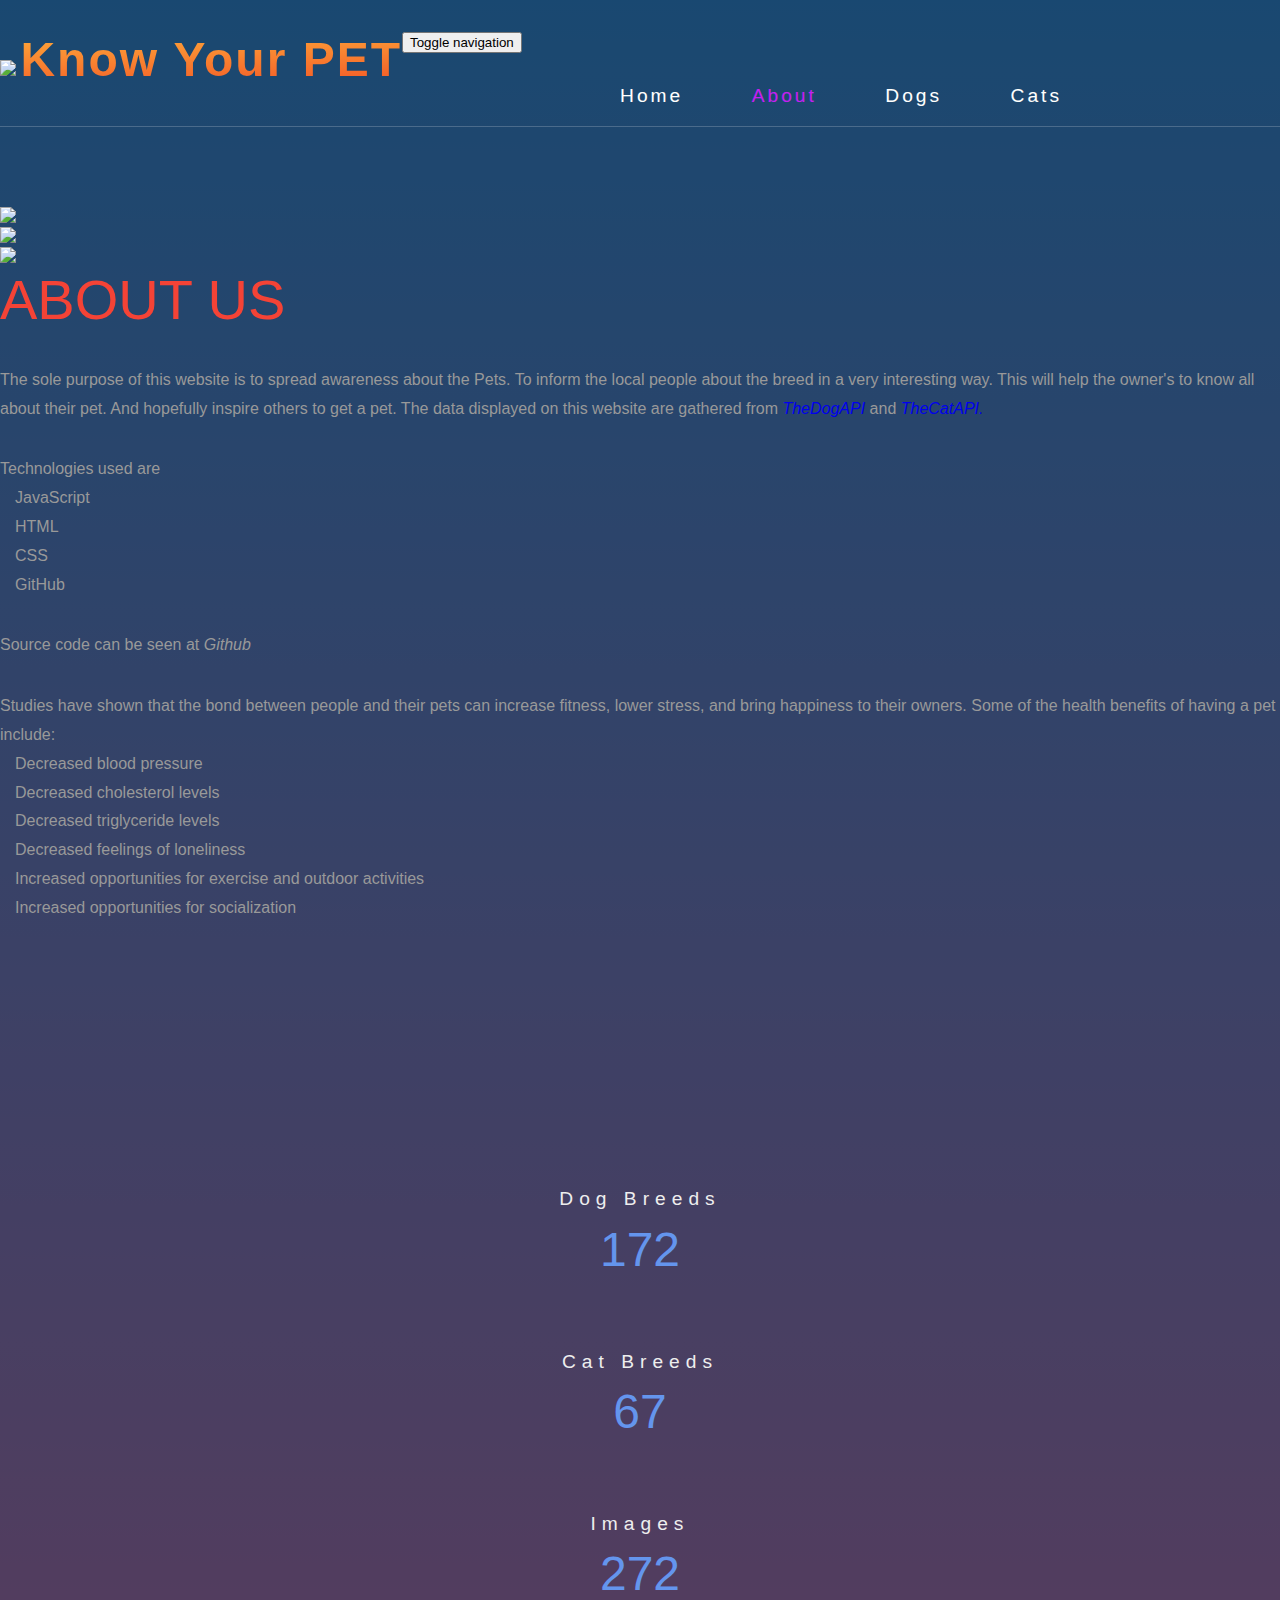
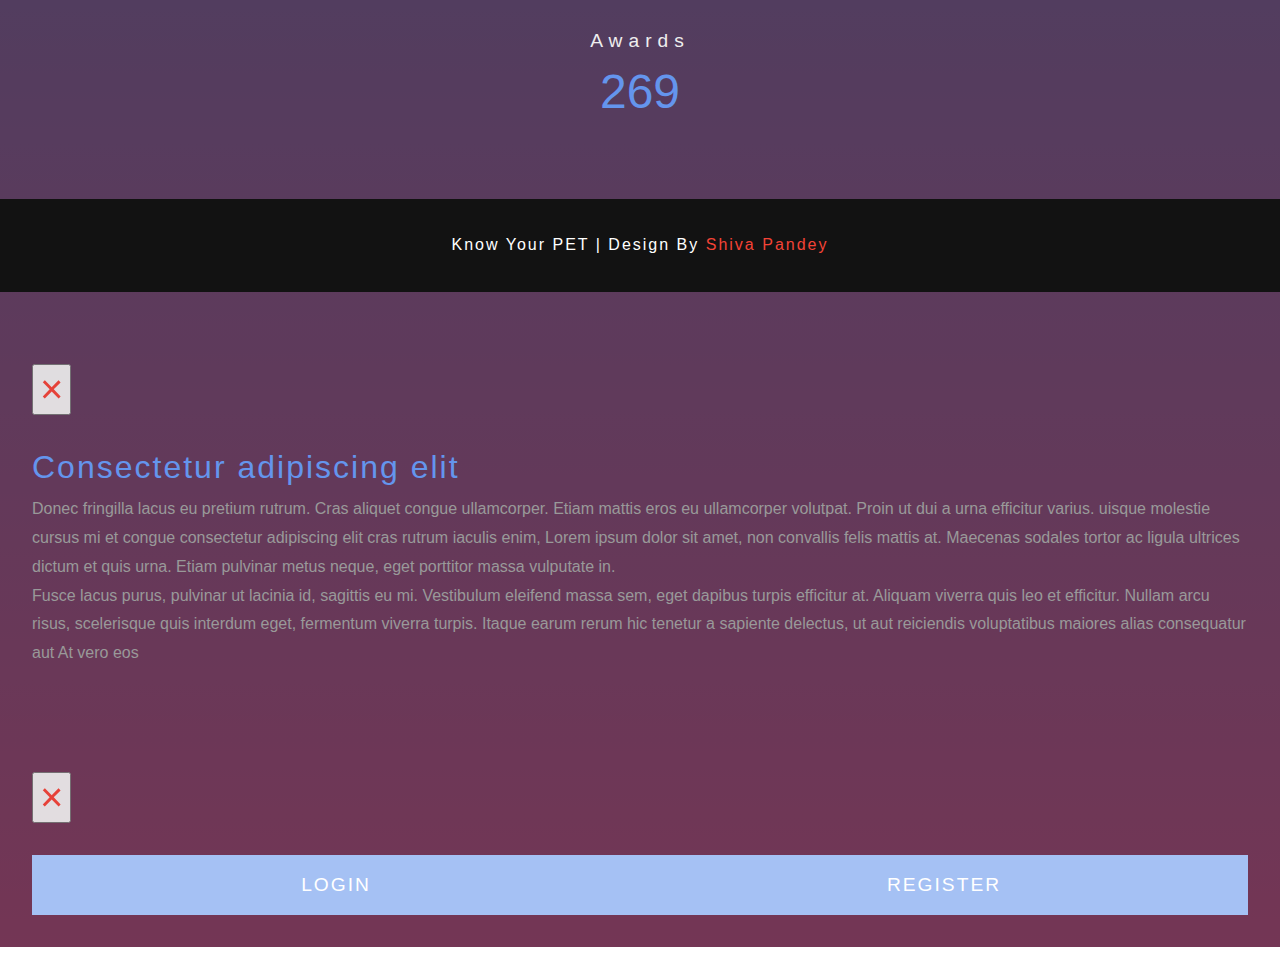
==== about.html @ 6e3e7091 "AlmostDone" ====
<!DOCTYPE html>
<html lang="en">
<head>
<title>Know Your Pet</title>
<link rel="shortcut icon" href="image/favicon.png" type="image/x-icon">
<meta name="viewport" content="width=device-width, initial-scale=1">
<meta http-equiv="Content-Type" content="text/html; charset=utf-8" />

<script type="application/x-javascript"> addEventListener("load", function() { setTimeout(hideURLbar, 0); }, false); function hideURLbar(){ window.scrollTo(0,1); } </script>

<script src="https://kit.fontawesome.com/cf9a3b7b88.js" crossorigin="anonymous"></script>
<link href="css/bootstrap.css" type="text/css" rel="stylesheet" media="all">
<link href="css/style.css" type="text/css" rel="stylesheet" media="all">   
<link href="css/font-awesome.css" rel="stylesheet">
<link rel="stylesheet" href="css/flexslider.css" type="text/css" media="screen" property="" />
<style>
	    .fas{
    	font-size: 40px;      
    	background:-moz-linear-gradient(top, #e72c83 0%, #a742c6 100%); 
        background: -webkit-linear-gradient(top, #e72c83 0%,#a742c6 100%); 
        background: linear-gradient(to bottom, #e72c83 0%,#a742c6 100%);
        -webkit-background-clip: text;
        -moz-background-clip: text;
        background-clip: text;
       -webkit-text-fill-color:transparent;
       }

 .fas {
    display: inline;
    margin-left: 15px;
 }
</style>
</head>
<body> 
	<div class="w3ls-banner jarallax" style="background-image: linear-gradient(#3494E6,#EC6EAD)">
		<div class="w3lsbanner-info">
			<!-- header -->
			<div class="header">
				<div class="container">   
					<div class="agile_header_grid"> 
						<div class="header-mdl agileits-logo"><!-- header-two --> 
							<a href="index.html"><img src="image/favicon.png" width="20%" height="auto"></a>
							<span class="logotxt rainbow">Know Your PET</span>
						</div>
						<div class="header-nav"><!-- header-three --> 	
							<nav class="navbar navbar-default">
								<div class="navbar-header">
									<button type="button" class="navbar-toggle" data-toggle="collapse" data-target="#bs-example-navbar-collapse-1">
										<span class="sr-only">Toggle navigation</span>
										<span class="icon-bar"></span>
										<span class="icon-bar"></span>
										<span class="icon-bar"></span>
									</button> 
								</div>
								<!-- top-nav -->
								<div class="collapse navbar-collapse" id="bs-example-navbar-collapse-1">
									<ul class="nav navbar-nav cl-effect-16">
										<li><a href="index.html" data-hover="Home">Home</a></li>
										<li><a href="about.html" class="active" data-hover="About">About</a></li> 
										<li><a href="dog.html" data-hover="Dogs">Dogs</a></li>
										<li><a href="cat.html" data-hover="Cats">Cats</a></li>
									</ul>  
									<div class="clearfix"> </div>	
								</div>
							</nav>    
						</div>	
						<div class="clearfix"> </div>
					</div> 
					
				</div>	
			</div>	
	<!-- //banner --> 
	<!-- welcome -->	
	<div class="welcome">
		<div class="container"> 
			<div class="col-md-6 w3ls_welcome_right"> 
				<div class="flexslider">
					<ul class="slides">
						<li>	
							<div class="agileits_w3layouts_welcome_grid">
								<img src="images/g1.jpg" alt=" " class="img-responsive" />
							</div>
						</li>
						<li>	
							<div class="agileits_w3layouts_welcome_grid">
								<img src="images/g2.jpg" alt=" " class="img-responsive" />
							</div>
						</li>
						<li>	
							<div class="agileits_w3layouts_welcome_grid">
								<img src="images/g3.jpg" alt=" " class="img-responsive" />
							</div>
						</li>
					</ul>
				</div> 
			</div>
			<div class="col-md-6 w3ls_welcome_left"> 
				<div class="w3ls_welcome_right1">
					<h3 class="agileits-title">About Us</h3>
					<!-- <h6>Lorem ipsum dolor <span> Consectetur </span> sit amet adipisicing elit. </h6> -->
					<p>The sole purpose of this website is to spread awareness about the Pets.
						 To inform the local people about the breed in a very interesting way.
						  This will help the owner's to know all about their pet.
						   And hopefully inspire others to get a pet.
						The data displayed on this website are gathered from <i><a href="https://thedogapi.com/" target="_blank">TheDogAPI</a></i> and
						 <i><a href="https://thecatapi.com/" target="_blank">TheCatAPI.</a></i> </p>
						 <p>Technologies used are<br>
							<i class="fas fa-arrow-alt-circle-right" style="font-size: 16px;"></i> JavaScript<br>
							<i class="fas fa-arrow-alt-circle-right" style="font-size: 16px;"></i> HTML<br>
							<i class="fas fa-arrow-alt-circle-right" style="font-size: 16px;"></i> CSS<br>
							<i class="fas fa-arrow-alt-circle-right" style="font-size: 16px;"></i> GitHub
						</p>
						<p>Source code can be seen at <a><i>Github</i></a></p>
					<p>
						Studies have shown that the bond between people and their pets can increase fitness, lower stress, and bring happiness to their owners. Some of the health benefits of having a pet include:
						<br> <i class="fas fa-arrow-alt-circle-right" style="font-size: 16px;"></i> Decreased blood pressure<br>
						<i class="fas fa-arrow-alt-circle-right" style="font-size: 16px;"></i>
							Decreased cholesterol levels<br>
							<i class="fas fa-arrow-alt-circle-right" style="font-size: 16px;"></i>
							Decreased triglyceride levels<br>
							<i class="fas fa-arrow-alt-circle-right" style="font-size: 16px;"></i>
							Decreased feelings of loneliness<br>
							<i class="fas fa-arrow-alt-circle-right" style="font-size: 16px;"></i>
							Increased opportunities for exercise and outdoor activities<br>
							<i class="fas fa-arrow-alt-circle-right" style="font-size: 16px;"></i>
							Increased opportunities for socialization
					</p>
				</div>
				<div class="clearfix"> </div>
			</div>
			<div class="clearfix"> </div>
		</div>
	</div>
	<!-- //welcome -->	
	<!-- Stats -->
	<div class="stats services jarallax"> 
		<div class="container">    
			<div class="stats-info agileits-w3layouts">
				<div class="col-sm-3 col-xs-6 stats-grid">
					<div class="stats-img">
						<i class="fas fa-dog" aria-hidden="true"'></i>
					</div>
					<h5>Dog Breeds</h5>
					<div class='numscroller numscroller-big-bottom' data-delay='.5' data-increment="100">172</div>
				</div>
				<div class="col-sm-3 col-xs-6 stats-grid">
					<div class="stats-img w3-agileits">
						<i class='fas fa-cat'></i>
					</div>
					<h5>Cat Breeds</h5>
					<div class='numscroller numscroller-big-bottom' >67</div>
				</div>
				<div class="col-sm-3 col-xs-6 stats-grid">
					<div class="stats-img w3-agileits">
						<i class="fas fa-photo-video"></i>
					</div>	
					<h5>Images</h5> 
					<div class='numscroller numscroller-big-bottom'>272</div>
				</div>
				<div class="col-sm-3 col-xs-6 stats-grid">
					<div class="stats-img w3-agileits">
						<i class="fa fa-trophy" aria-hidden="true"></i>
					</div>
					<h5>Awards</h5>
					<div class='numscroller numscroller-big-bottom' data-slno='1' data-min='0' data-max='269' data-delay='8' data-increment="1">269</div>
				</div>
				<div class="clearfix"></div>
			</div> 
		</div>
	</div>
	<!-- //Stats -->   
	<div class="footer">
		<div class="footer">
			<div class="footer-bottom">
				<div class="container">
					<p>Know Your PET | Design by <a href="http://allaboutshivapandey.web.app">Shiva Pandey</a></p>
				</div>
			</div>
		</div>
	</div>
	<!-- //footer -->
	<!-- modal-about -->
	<div class="modal bnr-modal fade" id="myModal" tabindex="-1" role="dialog">
		<div class="modal-dialog" role="document">
			<div class="modal-content">
				<div class="modal-header">
					<button type="button" class="close" data-dismiss="modal" aria-label="Close"><span aria-hidden="true">&times;</span></button>						
				</div> 
				<div class="modal-body modal-spa">
					<img src="images/g2.jpg" class="img-responsive" alt=""/>
					<h4>Consectetur adipiscing elit</h4>
					<p>Donec fringilla lacus eu pretium rutrum. Cras aliquet congue ullamcorper. Etiam mattis eros eu ullamcorper volutpat. Proin ut dui a urna efficitur varius. uisque molestie cursus mi et congue consectetur adipiscing elit cras rutrum iaculis enim, Lorem ipsum dolor sit amet, non convallis felis mattis at. Maecenas sodales tortor ac ligula ultrices dictum et quis urna. Etiam pulvinar metus neque, eget porttitor massa vulputate in.<br> Fusce lacus purus, pulvinar ut lacinia id, sagittis eu mi. Vestibulum eleifend massa sem, eget dapibus turpis efficitur at. Aliquam viverra quis leo et efficitur. Nullam arcu risus, scelerisque quis interdum eget, fermentum viverra turpis. Itaque earum rerum hic tenetur a sapiente delectus, ut aut reiciendis voluptatibus maiores alias consequatur aut At vero eos </p>
				</div> 
			</div>
		</div>
	</div>
	<!-- //modal-about --> 
	<!-- modal sign in  -->
	<div class="modal bnr-modal about-modal w3-agileits fade" id="myModal2" tabindex="-1" role="dialog">
		<div class="modal-dialog" role="document">
			<div class="modal-content">
				<div class="modal-header">
					<button type="button" class="close" data-dismiss="modal" aria-label="Close"><span aria-hidden="true">&times;</span></button>						
				</div> 
				<div class="modal-body login-page "><!-- login-page -->      
					<div class="sap_tabs">
						<div id="horizontalTab" style="display: block; width: 100%; margin: 0px;">
							<ul class="resp-tabs-list">
								<li class="resp-tab-item" aria-controls="tab_item-0"><span>Login</span></li>
								<li class="resp-tab-item" aria-controls="tab_item-1"><span>Register</span></li> 
							</ul>	 
							<div class="clearfix"> </div>	
							<div class="resp-tabs-container">
								<div class="tab-1 resp-tab-content" aria-labelledby="tab_item-0">
									<div class="agileits-login">
										<form action="#" method="post">
											<input type="email" class="email" name="Email" placeholder="Email" required=""/>
											<input type="password" class="password" name="Password" placeholder="Password" required=""/>
											<div class="wthree-text"> 
												<ul> 
													<li>
														<label class="anim">
															<input type="checkbox" class="checkbox">
															<span> Remember me ?</span> 
														</label> 
													</li>
													<li> <a href="#">Forgot password?</a> </li>
												</ul>
												<div class="clearfix"> </div>
											</div>  
											<div class="w3ls-submit"> 
												<input type="submit" value="LOGIN">  	
											</div>	
										</form>
									</div> 
								</div>
								<div class="tab-1 resp-tab-content" aria-labelledby="tab_item-1">
									<div class="login-top sign-top">
										<div class="agileits-login">
											<form action="#" method="post">
												<input type="text" name="Username" placeholder="Username" required="">
												<input type="email" class="email" name="Email" placeholder="Email" required=""/>
												<input type="password" class="password" name="Password" placeholder="Password" required=""/>	
												<label class="anim">
													<input type="checkbox" class="checkbox">
													<span> I accept the terms of use</span> 
												</label> 
												<div class="w3ls-submit"> 
													<input class="register" type="submit" value="REGISTER">  
												</div>
											</form> 
										</div>  
									</div>
								</div>
							</div>	
						</div>
						<div class="clearfix"> </div>
					</div>   
				</div> <!-- //login-page -->
			</div>
		</div>
	</div>
	
</body>

			<script src="js/jquery-2.2.3.min.js"></script> 
			<script src="js/jarallax.js"></script> 
			<script type="text/javascript">
			
				$('.jarallax').jarallax({
					speed: 0.5,
					imgWidth: 1366,
					imgHeight: 768
				})
			</script> 
			<script defer src="js/jquery.flexslider.js"></script>
			<script type="text/javascript">
				$(window).load(function(){
				$('.flexslider').flexslider({
					animation: "slide",
					start: function(slider){
					$('body').removeClass('loading');
					}
				});
				});
			</script>
			<script type="text/javascript" src="js/move-top.js"></script>
			<script type="text/javascript" src="js/easing.js"></script>	
			<script type="text/javascript">
					jQuery(document).ready(function($) {
						$(".scroll").click(function(event){		
							event.preventDefault();
					
					$('html,body').animate({scrollTop:$(this.hash).offset().top},1000);
						});
					});
			</script>
			<script type="text/javascript">
				$(document).ready(function() {
					
					$().UItoTop({ easingType: 'easeOutQuart' });
					
				});
			</script>
			<script src="js/easyResponsiveTabs.js" type="text/javascript"></script>
			<script type="text/javascript">
				$(document).ready(function () {
					$('#horizontalTab').easyResponsiveTabs({
						type: 'default',         
						width: 'auto', 
						fit: true
					});
				});
			</script>
			<script src="js/bootstrap.js"></script>
		</html>
---- css/style.css ----
.rainbow {
	font-family: Helvetica Neue, Helvetica, Arial, sans-serif;
    font-weight:  bolder;
    font-size: 3rem;
	letter-spacing: 2px;
	text-align: center;
	color: #f35626;
	background-image: -webkit-linear-gradient(92deg, #f35626, #feab3a);
	-webkit-background-clip: text;
	-webkit-text-fill-color: transparent;
	-webkit-animation: hue 5s infinite linear;
}

@-webkit-keyframes hue {
  from {
    -webkit-filter: hue-rotate(0deg);
  }
  to {
    -webkit-filter: hue-rotate(-360deg);
  }
}
body{
	margin:0;
	font-family: 'Lato', sans-serif;
	background: #fff;  
}
body a{
	transition: 0.5s all;
	-webkit-transition: 0.5s all;
	-moz-transition: 0.5s all;
	-o-transition: 0.5s all;
	-ms-transition: 0.5s all;
	text-decoration:none;
	outline:none;
}
h1,h2,h3,h4,h5,h6{
	margin:0;  
	font-family: 'Dosis', sans-serif;
}
p{
	margin:0;
}
ul,label{
	margin:0;
	padding:0;
}
body a:hover,body a:focus{
	text-decoration:none;
	outline: none;
} 
/*-- banner --*/ 
.w3ls-banner{ 
	-webkit-background-size:cover;
	-moz-background-size:cover; 
	background-size:cover;
	position: relative; 
}
.w3lsbanner-info {
    background:url(../images/overlay.png)rgba(0, 0, 0, 0.51) repeat; 
}
/*-- header --*/ 
.header { 
    padding:2em 0 0;
}  
/*-- header-top --*/
.agileits-logo h1 {
    font-size: 2em;
    display: inline-block; 
	font-family: 'Dosis', sans-serif;
}
.agileits-logo h1 a {
    color: #fff;
    text-decoration: none;
    display: inline-block;
    border: 5px inset #fff;
    border-style: outset;
    padding: .5em 0.5em;
    letter-spacing: 5px;
}
.agile_header_grid {
    padding: 0 0 1.2em;
    border-bottom:1px solid rgba(255, 255, 255, 0.2);
}
.agileits-logo{
	float:left;
} 
.agileits_w3layouts_sign_in{
	float:right;
	margin-top:1.1em;
}
.agileits_w3layouts_sign_in ul li {
    display: inline-block;
    color: #fff;
    margin-left: 2em;
    font-size: 1.1em;
}
.agileits_w3layouts_sign_in ul li a {
    display: inline-block;
    padding: .5em 2em;
    background: #6495ed;
    color: #fff;
    text-decoration: none; 
}
.agileits_w3layouts_sign_in ul li a:hover{
	background: #F44336;
}
.agileits_w3layouts_sign_in ul li span {
    font-size: 1.5em;
    color: #6495ed;
} 
/*-- //header-top --*/
/*-- top-nav --*/ 
.header-nav ul.nav.navbar-nav {
    float: none;
    width: 100%;
    text-align: center;
    margin-top: 2em;
} 
.navbar-default {
    background: none;
    border: none;
	margin: 0;
}  
.navbar-default .navbar-nav > .active > a, .navbar-default .navbar-nav > .active > a:hover, .navbar-default .navbar-nav > .active > a:focus {
    color: #99abd5;
    background: none;
}
.navbar-nav > li {
	display: inline-block;
	float:none;
    margin: 0 2em;
}
.navbar-default .navbar-nav > li > a {
    color: #fff;
    font-size: 1.2em;
    padding: 0;
    position: relative;
    font-weight:400;
    letter-spacing: 3px;
} 
.navbar-default .navbar-nav > li > a:hover, .navbar-default .navbar-nav > li > a:focus,.navbar-default .navbar-nav li a.active {
    color:rgb(198 28 244);
} 
.navbar-default .navbar-nav li  a:hover:before,.navbar-default .navbar-nav li a.active:before{
	width: 100%;
} 
.navbar-default .navbar-nav > .open > a, .navbar-default .navbar-nav > .open > a:hover, .navbar-default .navbar-nav > .open > a:focus {
    background: none;
    color:#F44336;
}
ul.dropdown-menu {
    top: 195%;
    background:rgba(21, 29, 37, 0.84);
    border: none;
}
.dropdown-menu > li > a {
    padding: 7px 20px;
    color: #fff; 
    letter-spacing: 1px;
}
.dropdown-menu > li > a:hover, .dropdown-menu > li > a:focus, .dropdown-menu > li > a.active {
    text-decoration: none;
    background: none;
}
/*-- //top-nav --*/
/* Effect 16: fall down */
.cl-effect-16 a {  
	text-shadow: 0 0 1px rgba(111,134,134,0.3);
} 
.cl-effect-16 a::before {
	color:rgb(25 160 201);
	content: attr(data-hover);
	position: absolute;
	opacity: 0;
	text-shadow: 0 0 1px rgba(255,255,255,0.3);
	-webkit-transform: scale(1.1) translateX(10px) translateY(-10px) rotate(4deg);
	-moz-transform: scale(1.1) translateX(10px) translateY(-10px) rotate(4deg);
	transform: scale(1.1) translateX(10px) translateY(-10px) rotate(4deg);
	-webkit-transition: -webkit-transform 0.3s, opacity 0.3s;
	-moz-transition: -moz-transform 0.3s, opacity 0.3s;
	transition: transform 0.3s, opacity 0.3s; 
} 
.cl-effect-16 a:hover::before,
.cl-effect-16 a:focus::before {
	-webkit-transform: scale(1) translateX(0px) translateY(0px) rotate(0deg);
	-moz-transform: scale(1) translateX(0px) translateY(0px) rotate(0deg);
	-o-transform: scale(1) translateX(0px) translateY(0px) rotate(0deg);
	-ms-transform: scale(1) translateX(0px) translateY(0px) rotate(0deg);
	transform: scale(1) translateX(0px) translateY(0px) rotate(0deg);
	opacity: 1;
}
/*-- //header --*/ 
/*-- banner-text --*/  
.banner-text.agileinfo {
    padding:14em 0 12em;
}
.agile_banner_info {
    width: 65%;
    margin: 0 0 0 auto;
    padding: 3em;
    border: 2px solid #fff;
    border-left: none;
    position: relative;
}
.agile_banner_info:after,.agile_banner_info:before{
	width:2px;
	height:20px;
	background:#fff;
	position:absolute;
	left:0%;
	content:'';
}
.agile_banner_info:after{
	top:0%;
}
.agile_banner_info:before{
	bottom:0%;
}
.agile_banner_info1{
	margin-left:-8em;
}
.agile_banner_info h6 {
    font-size: .9em;
    color: #fff;
    line-height: 1.5em;
    letter-spacing: 3px;
    text-transform: uppercase;
	font-family: 'Lato', sans-serif;
}
#typed {
    font-size: 5em;
    color: #fff;
    text-transform: capitalize;
    line-height: 1.5em;
    font-family: 'Dosis', sans-serif;
    font-weight: 100;
}
#typed i{
	font-style:normal;
	color:#F44336;
	font-weight:600;
}
.banner_agile_para p{
	color: #fff;
    margin: 2em 0 0 7em;
    line-height: 2em;
}
/*-- code for animated blinking cursor --*/
.typed-cursor{
	opacity: 1;
    font-weight: 300;
    -webkit-animation: blink 0.7s infinite;
    -moz-animation: blink 0.7s infinite;
    -ms-animation: blink 0.7s infinite;
    -o-animation: blink 0.7s infinite;
    animation: blink 0.7s infinite;
    color: #fff;
    font-size: 2.5em;
}
@-keyframes blink{
	0% { opacity:1; }
	50% { opacity:0; }
	100% { opacity:1; }
}
@-webkit-keyframes blink{
	0% { opacity:1; }
	50% { opacity:0; }
	100% { opacity:1; }
}
@-moz-keyframes blink{
	0% { opacity:1; }
	50% { opacity:0; }
	100% { opacity:1; }
}
@-ms-keyframes blink{
	0% { opacity:1; }
	50% { opacity:0; }
	100% { opacity:1; }
}
@-o-keyframes blink{
	0% { opacity:1; }
	50% { opacity:0; }
	100% { opacity:1; }
}
/*-- banner-arrow-icon --*/
.scroll-down {
	width: 40px;
    height: 80px;
    position: absolute;
    left: 50%;
    bottom: 0;
    -webkit-transform: translate(-50%, -50%);
    transform: translate(-50%, -50%);
    padding: 14px;
    border-radius: 50px;
    opacity: .6;
    border: 2px solid #fff;
}
.scroll-down .dot {
  width: 9px;
  height: 9px;
  display: block;
  background: #6495ed;
  border-radius: 100%;
  box-shadow: 0 17px 0 rgba(224, 70, 129, 0), 0 34px 0 rgba(224, 70, 129, 0);
  -webkit-animation: dotAnimation 1.8s ease-in-out infinite;
  animation: dotAnimation 1.8s ease-in-out infinite;
}

@-webkit-keyframes dotAnimation {
  99% {
    background:#6495ed;
    box-shadow: 0 17px 0 rgba(224, 70, 129, 0), 0 34px 0 rgba(224, 70, 129, 0);
  }
  33% {
    background: rgba(224, 70, 129, 0);
    box-shadow: 0 17px 0 #6495ed, 0 34px 0 rgba(224, 70, 129, 0);
  }
  66% {
    background: rgba(224, 70, 129, 0);
    box-shadow: 0 17px 0 rgba(224, 70, 129, 0), 0 34px 0 #6495ed;
  }
}

@keyframes dotAnimation {
  99% {
    background:#6495ed;
    box-shadow: 0 17px 0 rgba(224, 70, 129, 0), 0 34px 0 rgba(224, 70, 129, 0);
  }
  33% {
    background: rgba(224, 70, 129, 0);
    box-shadow: 0 17px 0 #6495ed, 0 34px 0 rgba(224, 70, 129, 0);
  }
  66% {
    background: rgba(224, 70, 129, 0);
    box-shadow: 0 17px 0 rgba(224, 70, 129, 0), 0 34px 0 #6495ed;
  }
}
.w3_agile_social_icons{
	position:absolute;
	bottom:8%;
	right:10%;
}
.agileinfo_social_icons li{
	display:inline-block;
}
.agileinfo_social_icons li a{
	width: 40px;
    height: 40px;
    border: 2px solid #fff;
    border-radius: 20px;
    text-decoration: none;
    display: block;
    text-align: center;
}
.agileinfo_social_icons li a:hover{
	color:#fff;
}
.agileinfo_social_icons li a i{
	line-height:2.7em;
}
.w3_agileits_facebook{
	color: #3b5998;
}
.w3_agileits_facebook:hover{
	background: #3b5998;
}
.wthree_twitter{
	color: #1da1f2;
}
.wthree_twitter:hover{
	background: #1da1f2;
}
.agileinfo_google{
	color: #dd4b39;
}
.agileinfo_google:hover{
	background: #dd4b39;
}
.agileits_pinterest{
	color: #bd081c;
}
.agileits_pinterest:hover{
	background: #bd081c;
}
.w3_banner_color{
	position: absolute;
    width: 25.3%;
    height: 20px;
    background: #ec9114;
    bottom: 0%;
    right: 19.3%;
}
/*-- banner-text --*/
/*-- social icons --*/
.agile_social_icons_banner {
    margin-top: 2em;
    text-align: right;
}
.agile_social_icons_banner ul {
    display: inline-block;
}
.agileits_social_list li {
    display: inline-block;
    margin-left: 1em;
}
.agileits_social_list li a {
    color: #fff;
    text-align: center;
    display: inline-block;
    font-size: 1em;
    border: 1px solid;
    padding:.3em .5em;
    width: 32px;
    height: 32px;
}
a.w3_agile_facebook:hover{
	background:#3b5998;
	border-color:#3b5998;
}
a.agile_twitter:hover{ 
	background:#1da1f2;
	border-color:#1da1f2;
}
a.w3_agile_dribble:hover{ 
	background:#ea4c89;
	border-color:#ea4c89;
}
a.w3_agile_vimeo:hover{ 
	background:#1ab7ea;
	border-color:#1ab7ea;
} 
/*-- //social icons --*/
/*-- banner-bottom --*/
.bnr-agileitsgrids {
    position: relative;
    padding:6em 3em;
    background: #6495ed;
}
.bnr-agileitsgrids.w3grid1 {
    background:#5a8de8;
}
.bnr-agileitsgrids.w3grid2 {
    background:#5584da;
}  
.wthree_banner_bottom_grid_right h4 {
    font-size: 2em;
    color: #000;
    margin-bottom: 0.5em;
} 
.wthree_banner_bottom_grid_right p{
	color:#fff;
	line-height:2em;
}
.agile_banner_bottom_grid_left_grid{
	width:100px;
	height:100px;
	border:2px solid #fff;
	text-align:center;
	transition:.8s all;
}
.agile_banner_bottom_grid_left_grid i {
    font-size: 2em;
    color: #fff;
    line-height: 3.4em;
} 
.bnr-agileitsgrids:hover .agile_banner_bottom_grid_left_grid { 
    border-color:#4875c7; 
}
/* Radial Out */
.hvr-radial-out {
	display: inline-block;
	vertical-align: middle;
	-webkit-transform: perspective(1px) translateZ(0);
	transform: perspective(1px) translateZ(0);
	box-shadow: 0 0 1px transparent;
	position: relative;
	overflow: hidden;
	background:transparent;
	-webkit-transition-property: color;
	transition-property: color;
	-webkit-transition-duration: 0.3s;
	transition-duration: 0.3s;
}
.hvr-radial-out:before {
	content: "";
	position: absolute;
	z-index: -1;
	top: 0;
	left: 0;
	right: 0;
	bottom: 0;
	background:#4875c7;
	border-radius: 100%;
	-webkit-transform: scale(0);
	transform: scale(0);
	-webkit-transition-property: transform;
	transition-property: transform;
	-webkit-transition-duration: 0.3s;
	transition-duration: 0.3s;
	-webkit-transition-timing-function: ease-out;
	transition-timing-function: ease-out;
}
.hvr-radial-out:hover, .hvr-radial-out:focus, .hvr-radial-out:active {
	color: white;
}
.hvr-radial-out:hover:before, .hvr-radial-out:focus:before,.bnr-agileitsgrids:hover .hvr-radial-out:before
,.bnr-agileitsgrids1:hover .hvr-radial-out:before,.bnr-agileitsgrids2:hover .hvr-radial-out:before,
.w3_agile_services_grid:hover .hvr-radial-out:before,.w3_agileits_services_bottom_grid:hover .hvr-radial-out:before,
.w3layouts_mail_grid_left:hover .hvr-radial-out:before{
	-webkit-transform: scale(2);
	transform: scale(2);
}
/*-- //banner-bottom --*/ 
/*-- welcome --*/
.welcome,.services,.sub-agileinfo,.team,.gallery,.contact,.codes{
	padding:5em 0;
}
h3.agileits-title {
    font-size: 3.5em;
    text-transform: uppercase;
    color: #F44336;
    margin-bottom: 0.6em;
    font-weight: 300;
} 
p {
    font-size: 1em; 
    color: #999;
    line-height: 1.8em;
}
.w3ls_welcome_right {
    padding-right:4em;
	position:relative;
} 
.w3ls_welcome_right1 h6 {
    font-size: 1.3em;
    color: #555;
    line-height: 1.8em;
    text-transform: capitalize;
    letter-spacing: 1px;
}
.w3ls_welcome_right1 h6 span{
	color:#6495ed;
}
.w3ls_welcome_right1 p{
	margin:0.5em 0 2em; 
} 
.button:focus {
	outline: none;
	color: #0accff;
}
.button > span {
	vertical-align: middle;
}
.w3l_more a:hover, .w3l_more a:focus {
    color: #6495ed; 
}
/* Nina */
.button--nina {
	display: inline-block; 
	padding: 0 2em;
	overflow: hidden; 
	text-align: center;
	border:1px solid;
	font-size:1em;
	color:#212121;
	text-decoration:none;
	background: none;
    vertical-align: middle;
    position: relative;
    z-index: 1;
    -webkit-backface-visibility: hidden;
    -moz-osx-font-smoothing: grayscale;
	-webkit-transition: background-color 0.3s;
	transition: background-color 0.3s;
} 
.button--nina > span {
	display: inline-block;
	padding: .7em 0;
	opacity: 0;
	color:#6495ed;
	-webkit-transform: translate3d(0, -10px, 0);
	transform: translate3d(0, -10px, 0);
	-webkit-transition: -webkit-transform 0.3s, opacity 0.3s;
	transition: transform 0.3s, opacity 0.3s;
	-webkit-transition-timing-function: cubic-bezier(0.75, 0, 0.125, 1);
	transition-timing-function: cubic-bezier(0.75, 0, 0.125, 1);
}
.button--nina::before {
	content: attr(data-text);
	position: absolute; 
	top: 0;
	left: 0;
	width: 100%;
	height: 100%;
	padding: .7em 0;
	-webkit-transition: -webkit-transform 0.3s, opacity 0.3s;
	transition: transform 0.3s, opacity 0.3s;
	-webkit-transition-timing-function: cubic-bezier(0.75, 0, 0.125, 1);
	transition-timing-function: cubic-bezier(0.75, 0, 0.125, 1);
}
.button--nina:hover::before {
	opacity: 0;
	-webkit-transform: translate3d(0, 100%, 0);
	transform: translate3d(0, 100%, 0);
}
.button--nina:hover > span {
	opacity: 1;
	-webkit-transform: translate3d(0, 0, 0);
	transform: translate3d(0, 0, 0);
}
.button--nina:hover > span:nth-child(1) {
	-webkit-transition-delay: 0.045s;
	transition-delay: 0.045s;
}
.button--nina:hover > span:nth-child(2) {
	-webkit-transition-delay: 0.09s;
	transition-delay: 0.09s;
}
.button--nina:hover > span:nth-child(3) {
	-webkit-transition-delay: 0.135s;
	transition-delay: 0.135s;
}
.button--nina:hover > span:nth-child(4) {
	-webkit-transition-delay: 0.18s;
	transition-delay: 0.18s;
}
.button--nina:hover > span:nth-child(5) {
	-webkit-transition-delay: 0.225s;
	transition-delay: 0.225s;
}
.button--nina:hover > span:nth-child(6) {
	-webkit-transition-delay: 0.27s;
	transition-delay: 0.27s; 
}
.button--nina:hover > span:nth-child(7) {
	-webkit-transition-delay: 0.315s;
	transition-delay: 0.315s;
}
.button--nina:hover > span:nth-child(8) {
	-webkit-transition-delay: 0.36s;
	transition-delay: 0.36s;
}
.button--nina:hover > span:nth-child(9) {
	-webkit-transition-delay: 0.405s;
	transition-delay: 0.405s;
}
.button--nina:hover > span:nth-child(10) {
	-webkit-transition-delay: 0.45s;
	transition-delay: 0.45s;
}
.w3ls_welcome_right img {
    margin: 0 auto;
}
/*-- //welcome --*/
/*-- services --*/  
.services-w3ls-row{
	margin:4em 0 0 0;
}
.services{  
	text-align:center;
	background: url(../images/3.jpg)no-repeat center bottom fixed;
	background-size:cover;
} 
/*-- Effect 1 --*/
.services-grid span {
    font-size: 2em;
    color: #6495ed;
    display: inline-block;
    -webkit-border-radius: 50%;
    border-radius: 50%;
    -moz-border-radius: 50%;
    text-decoration: none;
    z-index: 1;
    padding: 1em;
}
.services-grid span:after { 
	position: absolute;
	width: 100%;
	height: 100%;
	-webkit-border-radius: 50%;
	border-radius: 50%;
	-moz-border-radius: 50%;
	content: '';
	-webkit-box-sizing: content-box;
	-moz-box-sizing: content-box;
	box-sizing: content-box;
}
.effect-1 {
    background: #fff;
    -webkit-transition: background 0.5s, color 0.2s;
    -moz-transition: background 0.5s, color 0.2s;
    transition: background 0.5s, color 0.2s;
}
.effect-1:after {
    top: -7px;
    left: -7px;
    padding: 7px;
    box-shadow: 0 0 10px 3px #6495ed;
    -webkit-transition: -webkit-transform 0.5s, opacity 0.2s;
    -webkit-transform: scale(0.8);
    -moz-transition: -moz-transform 0.5s, opacity 0.2s;
    -moz-transform: scale(0.8);
    -ms-transform: scale(0.8);
    transition: transform 0.5s, opacity 0.2s;
    transform: scale(0.8);
	-o-transform: scale(0.8);
	-ms-transform: scale(0.8);
    opacity: 0;
}
.services-grid:hover span:after {
	-webkit-transform: scale(1);
	-moz-transform: scale(1);
	-ms-transform: scale(1);
	transform: scale(1);
	-o-transform: scale(1);
	-ms-transform: scale(1);
	opacity: 1;
}
/*-- //Effect1 --*/
.services-grid h5 {
    font-size: 1.3em;
    margin: 1.5em 0 0.6em 0;
    color:#F44336;
    text-transform: uppercase;
    letter-spacing: 1px;
} 
.services-grid p { 
    color: #fff; 
}
/*-- //services --*/  
/*-- blog-bottom --*/ 
.w3_agile_blog_bottom_right {
    text-align: left;
    padding: 8em 0 0 6em;
}
.w3_agile_blog_bottom_right h3 {
    font-size: 2.5em;
    color: #F44336;
    font-weight: 300;
    letter-spacing: 3px;
}
.w3_agile_blog_bottom_right p { 
    margin: 2em 0 3em;
}
.w3_agile_blog_bottom_right h5 {
    font-size: 1.5em;
    color: #212121;
    padding-bottom: .5em;
    position: relative;
    margin-bottom: 1em;
}
.w3_agile_blog_bottom_right h5:after {
    content: '';
    background: #222;
    height: 1px;
    width: 27%;
    position: absolute;
    bottom: 0%;
    left: 0;
}
/*-- //blog-bottom --*/
/*-- newsletter --*/
.subscribe{  
	text-align:center;
	background: url(../images/1.jpg)no-repeat center bottom fixed;
	background-size:cover;
}
.sub-agileinfo{
    background:rgba(0, 0, 0, 0.65);
} 
.subscribe h3.agileits-title.w3title1 {
	font-size: 3em;
    margin-bottom: 1em;
}
h3.agileits-title.w3title1 {
    color: #fff; 
}
.subscribe p {
    width: 75%;
    margin: 0 auto;
    color: #fff; 
}
.subscribe form {
    margin: 2em 0;
}
.subscribe form input.user {
    width: 42%;
    padding: .8em 1em;
    outline: none;
    font-size: 1em;
    border: 1px solid #fff;
    margin-right: 1em;
    color: #000;
    letter-spacing: 2px;
}
.subscribe form input[type="submit"] { 
    font-size: 1em;
    text-transform: uppercase;
    padding: .8em 2em;
    color: #fff;
    background: #f44336;
    border: 1px solid #f44336;
    letter-spacing: 3px;
    font-weight: 600;
    outline: none;
	-webkit-transition:.5s all;
	-moz-transition:.5s all;
	-o-transition:.5s all;
	-ms-transition:.5s all;
	transition:.5s all;
}
.subscribe form input[type="submit"]:hover {
	background: transparent;
    border: 1px solid #fff;
} 
/*-- //newsletter --*/
/*-- footer --*/
.footer{
	background:#1a1a1a;
}
.footer-top{
    padding:4em 0;
}
.footer-logo .agileits-logo {
    float: none;
}
.footer-logo .agileits-logo h2 {
    font-size: 1.5em; 
	display: inline-block;
    font-family: 'Dosis', sans-serif;
}
.agileits-logo h2 a {
    color: #fff;
    text-decoration: none;
    display: inline-block;
    border: 5px inset #fff;
    border-style: outset;
    padding: .5em 0.5em;
    letter-spacing: 5px;
}
.footer-logo p{ 
    margin: 1.5em 0 0 0;
}
.footer-grid h3, .footer-list h3 {
    margin: 0 0 1em 0;
    color:#6495ed;
    font-size: 1.8em;
    font-weight: 400;
    text-transform: uppercase;
    letter-spacing: 1px;
}
.footer-grid ul,.footer-list ul{
	padding:0;
	margin:0;
}
.footer-grid ul li,.footer-list ul li{
	display:block;
	margin:.8em 0 0;
	font-size: 1em;
	font-weight: 400; 
	letter-spacing: 1px;
	color: #999; 
}
.footer-grid ul li a {
    color: #999; 
    text-decoration: none;  
}
.footer-grid ul li a:hover{
    color: #f44336;
} 
.footer-list ul li i.fa.fa-arrow-right {
    margin-right: 5px;
}
.agile-footer-grid ul {
    padding: 0;
    margin: 0;
}
ul.w3agile_footer_grid_list li {
    list-style-type: none;
    color: #999;
    line-height: 1.8em;
    margin-top: 1em;
}
ul.w3agile_footer_grid_list li a {
	color:#6495ed;
    text-decoration: none;
}
ul.w3agile_footer_grid_list li span {
    display: block;
    margin: 0.5em 0 0;
    font-size: .9em;
}
ul.w3agile_footer_grid_list i.fa.fa-twitter {
    margin-right: 1em;
}
.footer-bottom {
    padding: 2em 0;
    text-align: center;
    background: rgba(18, 18, 18, 1);
}
.footer-bottom p {
    color: #fff;
    margin: 0;
    letter-spacing: 2px;
    font-family: 'Dosis', sans-serif;
    text-transform: capitalize;
}
.footer-bottom p a{
	color:#F44336;
    text-decoration: none;
}
.footer-bottom p a:hover{
	color:#fff;
}
/*-- //footer --*/
/*-- about-modal --*/
.modal-open .modal {
    background: rgba(0, 0, 0, 0.48);
}
.modal-body {
    padding:0 2em 2em;
}
.modal-dialog {
    margin: 4em auto 2em;
} 
.modal-body.modal-spa img {
    width: 100%;
}
.modal-body h4 {
    font-size: 2em;
    color:#6495ed;
    letter-spacing: 2px;
    font-weight: 300;
    margin: 0.5em 0 .3em;
}
.bnr-modal .modal-header {
    border: none;
    min-height: 2.5em;
    padding: 0.5em 2em 0;
}
.bnr-modal button.close {
    color: #F44336;
    opacity: .9;
    font-size: 2.5em;
	outline:none;
} 
.bnr-modal h3 {
    font-size: 3em;
    color: #000;
    margin: 0.5em 0;
    text-align: center;
    letter-spacing: 2px;
}
/*-- //about-modal --*/
.jarallax {
    position: relative;
    background-size: cover;
    background-repeat: no-repeat;
    background-position: 50% 50%;
}
/*-- to-top --*/
#toTop {
	display: none;
	text-decoration: none;
	position: fixed;
	bottom: 20px;
	right: 2%;
	overflow: hidden;
	z-index: 999; 
	width: 40px;
	height: 40px;
	border: none;
	text-indent: 100%;
	background: url(../images/arrow.png) no-repeat 0px 0px;
}
#toTopHover {
	width: 40px;
	height: 40px;
	display: block;
	overflow: hidden;
	float: right;
	opacity: 0;
	-moz-opacity: 0;
	filter: alpha(opacity=0);
}
/*-- //to-top --*/
/*-- about --*/
.w3ls-banner.about-w3lsbanner .header {
    padding-bottom: 3em;
} 
/*-- //about --*/
/*-- stats --*/   
.stats-img i.fa {
    font-size: 2.5em;
    color:#fff;
}
.numscroller {
    font-size: 3em;
    font-weight: 300;
    color: #6495ed;
}
.stats-info h5 {
    font-weight: 400;
    color: #EEE;
    letter-spacing: 6px;
    margin: 1.5em 0 .6em;
    font-size: 1.2em;
} 
/*-- //stats --*/
/*-- team --*/ 
.team-grids .team-agileimg {
	overflow: hidden;
	position: relative;
	display: block;
}
.captn h4 {
    color: #fff;
    font-size: 2.1em;
    margin-top: 2px;
}
.captn p {
    font-size: 1em;
    margin-top: 0.5em;
	color:#fff;
	line-height:1.8em;
}
.team-grids .captn {
    display: inline-block;
    height: 100%;
    width: 100%;
    position: absolute;
    top: -100%;
    right: 0;
    background-color: rgba(0, 0, 0, 0.65);
    text-align: center;
    -o-transition: all 0.5s;
    -moz-transition: all 0.5s;
    -ms-transition: all 0.5s;
    -webkit-transition: all 0.5s;
    transition: all 0.5s;
}
.captn-top {
    padding: 22% 10%;
}
.team-agileimg:hover .captn {
	width: 100%;
	top: 0%;
}
img.img-responsive {
    width: 100%;
}
.team-grids .agileits_social_list li {
    margin: 0 0.5em;
}
.team .social-w3lsicon {
    background:#6495ed;
    padding: 1.5em 1em;
	-webkit-transform: scale(0);
	-moz-transform: scale(0);
	-o-transform: scale(0);
	-ms-transform: scale(0);
    transform: scale(0);
	-webkit-transition: 1s all;
	-moz-transition: 1s all; 
    transition: 1s all;
}
.team-agileimg:hover .social-w3lsicon{
    -webkit-transform: scale(1);
	-moz-transform: scale(1);
	-o-transform: scale(1);
	-ms-transform: scale(1);
    transform: scale(1);
}
/*-- //team --*/
/*-- gallery --*/
h3.agileits-title.w3title2 {
    text-align: center;
    margin-bottom: 1em;
}
.wthree_p_grid {
    overflow: hidden;
    background: rgba(255, 255, 255, 0);
	position: relative;
	display:block;
} 
.wthree_p_grid:hover .agileinfo_content_wrap{
    opacity: 1;
    top: 0;
    left: 0;
    right: 0;
    bottom: auto;
	height: 100%;
    -moz-transform: scale(1,1) perspective(400px) rotateX( 0deg ) rotateY( 0deg ) rotateZ( 0deg );
    -o-transform: scale(1,1) perspective(400px) rotateX( 0deg ) rotateY( 0deg ) rotateZ( 0deg );
    -webkit-transform: scale(1,1) perspective(400px) rotateX( 0deg ) rotateY( 0deg ) rotateZ( 0deg );
    -ms-transform: scale(1,1) perspective(400px) rotateX( 0deg ) rotateY( 0deg ) rotateZ( 0deg );
    transform: scale(1,1) perspective(400px) rotateX( 0deg ) rotateY( 0deg ) rotateZ( 0deg );
}
.wthree_p_grid img {
    -moz-transition: border-radius 400ms ease 0s;
    -o-transition: border-radius 400ms ease 0s;
    -webkit-transition: border-radius 400ms ease 0s;
    -ms-transition: border-radius 400ms ease 0s;
    transition: border-radius 400ms ease 0s;
    transform-origin: center center;
    -ms-transform-origin: center center;
    -moz-transform-origin: center center;
    -o-transform-origin: center center;
    -webkit-transform-origin: center center;
    border-radius: 0;
}
.agileinfo_content_wrap{
    opacity: 0;
    padding: 15px;
    -moz-transition: opacity 400ms ease 0s, -moz-transform 400ms ease 0s, border-radius 400ms ease 0s;
    -o-transition: opacity 400ms ease 0s, -o-transform 400ms ease 0s, border-radius 400ms ease 0s;
    -webkit-transition: opacity 400ms ease 0s, -webkit-transform 400ms ease 0s, border-radius 400ms ease 0s;
    -ms-transition: opacity 400ms ease 0s, -ms-transform 400ms ease 0s, border-radius 400ms ease 0s;
    transition: opacity 400ms ease 0s, transform 400ms ease 0s, border-radius 400ms ease 0s;
    -moz-transform: scale(0,0) perspective(400px) rotateX( 360deg ) rotateY( 0deg ) rotateZ( 0deg );
    -o-transform: scale(0,0) perspective(400px) rotateX( 360deg ) rotateY( 0deg ) rotateZ( 0deg );
    -webkit-transform: scale(0,0) perspective(400px) rotateX( 360deg ) rotateY( 0deg ) rotateZ( 0deg );
    -ms-transform: scale(0,0) perspective(400px) rotateX( 360deg ) rotateY( 0deg ) rotateZ( 0deg );
    transform: scale(0,0) perspective(400px) rotateX( 360deg ) rotateY( 0deg ) rotateZ( 0deg );
    transform-origin: center center;
    -ms-transform-origin: center center;
    -moz-transform-origin: center center;
    -o-transform-origin: center center;
    -webkit-transform-origin: center center;
    top: 0;
    left: 0;
    right: 0;
    bottom: auto;
}
.wthree_p_grid .agileinfo_content_wrap{
    position: absolute;
    top: 0;
    bottom: 0;
    left: 0;
    right: 0;
}
.wthree_p_grid .agileits_content {
    padding:2.5em 4em;
    background: rgba(0,0,0,.72);
    overflow: hidden;
    width: 100%;
    height: 100%;
}
.agileits_content{
    background:rgba(42, 42, 42, 0.59);
    text-align: center;
    border-radius: 0;
}
.w3ls_gallery_grid p{ 
    color: #fff;
}
.wthree_p_grid .agileits_content h3 {
    font-size: 1.5em;
    color:#6495ed;
    text-transform: uppercase;
	border-bottom: 1px solid;
    padding-bottom: .8em; 
    margin-bottom: 0.8em;
}
.w3ls_gallery_grid:nth-child(2) {
    margin: 2em 0;
} 
/*-- //gallery --*/
/*-- map --*/ 
.map iframe{
	width:100%;
	height:350px;
	position:relative;
	border: none;
} 
.address-row {
    margin: 2em 0 4em;
}
.address-right {
    text-align: left;
    padding-left: 2em;
}
.contact-w3lsright h6 {
    font-size: 1.8em;
    color: #595c65;
    font-weight: 300;
    line-height: 1.8em;
    text-transform: uppercase; 
}
.contact-w3lsright h6 span {
    color: #03A9F4; 
} 
.address-left {
    padding: 0;
    text-align: center;
}
.address-row span.glyphicon {
    font-size: 1.2em;
    border: 1px solid ;
    padding: 1em;
    color: #6495ed;
	-webkit-transition:.5s all;
	-moz-transition:.5s all; 
	transition:.5s all;
}
.address-row:hover span.glyphicon {
    border-color: #6495ed; 
	-webkit-transform: rotatey(360deg);
	-moz-transform: rotatey(360deg);
    transform: rotatey(360deg);	
	-o-transform: rotatey(360deg);
	-ms-transform: rotatey(360deg);
}
.address-row h5 {
    font-size: 1.6em;
    color: #000;
    margin-bottom: .3em;
    font-weight: 300;
}
.address-row p a {
    color: #6495ed;
}
.address-row p a:hover{
    color: #999;
}
.address h4 {
    font-size: 1.8em;
    color: #6495ed;
    margin-bottom: 0.6em;
    text-transform: uppercase;
}
/*-- //map --*/ 
/*-- contact --*/ 
.contact-left input[type="text"],.contact-left input[type="email"]{
	border:1px solid #ccc;
	font-size:1em;
	color:#828282;
	background:none;
	width:100%;
	padding:.8em 1em;
	outline:none;
}
.contact-left input[type="text"]:hover,.contact-left input[type="email"]:hover,.contact-right textarea:hover{
	border-color:#6495ed;	
}
.contact-right textarea{
	border:1px solid #ccc;
	font-size:1em;
	color:#828282;
	background:none;
	width:100%;
	padding:.8em 1em;
	outline:none;
    min-height: 8em;
	resize:none;
}
.contact-left input[type="email"]{
	margin:1.5em 0;
}
.contact-right input[type="submit"] { 
    padding: .6em 1em;
    color: #fff;
    font-size: 1.1em;
    background: #6495ed; 
    -webkit-transition: 0.5s all;
    -moz-transition: 0.5s all;
    -o-transition: 0.5s all;
    -ms-transition: 0.5s all;
	transition: 0.5s all;
    outline: none;
    margin: 1em 0 0;
    width: 100%;
	border:1px solid #6495ed;
    letter-spacing: 4px;
    text-transform: uppercase;
}
.contact-right input[type="submit"]:hover{
    background: transparent;	
	color:#6495ed;
}
/*-- //contact --*/  
/*-- pages --*/ 
.well {
    font-weight: 300;
    font-size: 14px;
}
.list-group-item {
    font-weight: 300;
    font-size: 14px;
}
li.list-group-item1 {
    font-size: 14px;
    font-weight: 300;
	line-height: 2.5em;
}   
.grid_3{
	margin-bottom:3em;
}
.xs h3, h3.m_1{
	color:#000;
	font-size:1.7em;
	font-weight:300;
	margin-bottom: 1em;
}   
.grid_5 h3, .grid_5 h2, .grid_5 h1, .grid_5 h4, .grid_5 h5, h3.w3ls-hdg, h3.bars {
	margin-bottom: 1em;
    color: #6495ed; 
} 
.pagination > .active > a, .pagination > .active > span, .pagination > .active > a:hover, .pagination > .active > span:hover, .pagination > .active > a:focus, .pagination > .active > span:focus {
	z-index: 0;
}
.badge-primary {
	background-color: #03a9f4;
}
.badge-success {
	background-color: #8bc34a;
}
.badge-warning {
	background-color: #ffc107;
}
.badge-danger {
	background-color: #e51c23;
}
.grid_3 p{ 
	color: #888;
	font-size: 0.9em;
	margin-bottom: 0.5em;
	font-weight: 300;
}
.bs-docs-example {
	margin: 1em 0;
}
section#tables  p {
	margin-top: 1em;
}
.tab-container .tab-content {
	border-radius: 0 2px 2px 2px;
	border: 1px solid #e0e0e0;
	padding: 16px;
	background-color: #ffffff;
}
.table td, .table>tbody>tr>td, .table>tbody>tr>th, .table>tfoot>tr>td, .table>tfoot>tr>th, .table>thead>tr>td, .table>thead>tr>th {
	padding: 15px!important;
}
.table > thead > tr > th, .table > tbody > tr > th, .table > tfoot > tr > th, .table > thead > tr > td, .table > tbody > tr > td, .table > tfoot > tr > td {
	font-size: 0.9em;
	color: #999;
	border-top: none !important;
}
.tab-content > .active {
	display: block;
	visibility: visible;
} 
.label {
	padding: 4px 6px;
	border: none;
	text-shadow: none;
	font-weight: 300 !important;
}
.nav-tabs {
	margin-bottom: 1em;
} 
h1.t-button,h2.t-button,h3.t-button,h4.t-button,h5.t-button {
	line-height:1.8em;
	margin-top:0.5em;
	margin-bottom: 0.5em;
} 
.input-group {
	margin-bottom: 20px;
}
.codes .row {
    margin: 0;
}
.in-gp-tl{
	padding:0;
}
.in-gp-tb{
	padding-right:0;
}
.list-group {
	margin-bottom: 48px;
}
ol {
	margin-bottom: 44px;
} 
.form-control1, .form-control_2.input-sm{
	border: 1px solid #e0e0e0;
	padding:5px 18px;
	color: #616161;
	background: #fff;
	box-shadow: none !important;
	width: 100%;
	font-size: 0.85em;
	font-weight: 300;
	height: 40px;
	border-radius: 0;
	-webkit-border-radius: 0px;
	-moz-border-radius: 0px;
	-ms-border-radius: 0px;
	-o-border-radius: 0px;
	-webkit-appearance: none;
	outline:none;
}
.control3{
	margin:0 0 1em 0;
}
.codes label {
    font-weight: 400;
}
/*-- icons --*/
.codes a {
    color: #999;
}
.icon-box {
    padding: 8px 15px;
    background:rgba(149, 149, 149, 0.18);
    margin: 1em 0 1em 0;
    border: 5px solid #ffffff;
    text-align: left;
    -moz-box-sizing: border-box;
    -webkit-box-sizing: border-box;
    box-sizing: border-box;
    font-size: 13px;
    transition: 0.5s all;
    -webkit-transition: 0.5s all;
    -o-transition: 0.5s all;
    -ms-transition: 0.5s all;
    -moz-transition: 0.5s all;
    cursor: pointer;
} 
.icon-box:hover {
    background: #5f5f5f;
	transition:0.5s all;
	-webkit-transition:0.5s all;
	-o-transition:0.5s all;
	-ms-transition:0.5s all;
	-moz-transition:0.5s all;
}
.icon-box:hover i.fa {
	color:#fff !important;
}
.icon-box:hover a.agile-icon {
	color:#fff !important;
}
.codes .bs-glyphicons li {
    float: left;
    width: 12.5%;
    height: 115px;
    padding: 10px; 
    line-height: 1.4;
    text-align: center;  
    font-size: 12px;
    list-style-type: none;	
}
.codes .bs-glyphicons .glyphicon {
    margin-top: 5px;
    margin-bottom: 10px;
    font-size: 24px;
}
.codes .glyphicon {
    position: relative;
    top: 1px;
    display: inline-block;
    font-family: 'Glyphicons Halflings';
    font-style: normal;
    font-weight: 400;
    line-height: 1;
    -webkit-font-smoothing: antialiased;
    -moz-osx-font-smoothing: grayscale;
	color: #777;
} 
.codes .bs-glyphicons .glyphicon-class {
    display: block;
    text-align: center;
    word-wrap: break-word;
}
h3.icon-subheading {
	font-size: 28px;
    color: #000 !important;
    margin: 30px 0 15px;
}
.agileits-icons-title {
    text-align: center;
    font-size: 36px;
    color: #ef2e46;
    font-weight: 300;
}
.icons a {
    color: #999;
}
.icon-box i {
    margin-right: 10px !important;
    font-size: 20px !important;
    color: #282a2b !important;
}
.icons .bs-glyphicons li {
    float: left;
    width: 18%;
    height: 115px;
    padding: 10px;
    line-height: 1.4;
    text-align: center;
    font-size: 12px;
    list-style-type: none;
    background:rgba(149, 149, 149, 0.18);
    margin: 1%;
}
.icons .bs-glyphicons .glyphicon {
    margin-top: 5px;
    margin-bottom: 10px;
    font-size: 24px;
	color: #282a2b;
}
.icons .glyphicon {
    position: relative;
    top: 1px;
    display: inline-block;
    font-family: 'Glyphicons Halflings';
    font-style: normal;
    font-weight: 400;
    line-height: 1;
    -webkit-font-smoothing: antialiased;
    -moz-osx-font-smoothing: grayscale;
	color: #777;
} 
.icons .bs-glyphicons .glyphicon-class {
    display: block;
    text-align: center;
    word-wrap: break-word;
}
/*-- //icons --*/ 
@media (max-width:1080px){
.icon-box {
    padding: 8px 9px; 
}
}
@media (max-width:768px){
	.grid_5 {
		padding: 0 0 1em;
	}
	.grid_3 {
		margin-bottom: 0em;
	}
}
@media (max-width:640px){
	h1, .h1, h2, .h2, h3, .h3 {
		margin-top: 0px;
		margin-bottom: 0px;
	}
	.grid_5 h3, .grid_5 h2, .grid_5 h1, .grid_5 h4, .grid_5 h5, h3.hdg, h3.bars {
		margin-bottom: .5em;
	}
	.progress {
		height: 10px;
		margin-bottom: 10px;
	}
	ol.breadcrumb li,.grid_3 p,ul.list-group li,li.list-group-item1 {
		font-size: 14px;
	}
	.breadcrumb {
		margin-bottom: 25px;
	}
	.well {
		font-size: 14px;
		margin-bottom: 10px;
	}
	h2.typoh2 {
		font-size: 1.5em;
	}
	.label {
		font-size: 60%;
	}
	.in-gp-tl {
		padding: 0 1em;
	}
	.in-gp-tb {
		padding-right: 1em;
	}
}
@media (max-width:480px){
	h3.w3ls-hdg {
		font-size: 1.6em;
		margin: 1em 0 0.6em;
	}
	.grid_5 h3, .grid_5 h2, .grid_5 h1, .grid_5 h4, .grid_5 h5, h3.hdg, h3.bars {
		font-size: 1.2em;
	}
	.table h1 {
		font-size: 26px;
	}
	.table h2 {
		font-size: 23px;
	}
	.table h3 {
		font-size: 20px;
	}
	.label {
		font-size: 53%;
	}
	.codes .alert {
		font-size: 0.9em;
		padding: 10px;
	}
	.pagination {
		margin: 20px 0 0px;
	}
	.grid_3.grid_4.w3layouts {
		margin-top: 0;
	}
	.agileits-icons-title {  
		font-size: 30px; 
	}
	h3.icon-subheading {
		font-size: 22px; 
	}
	.icons .bs-glyphicons li { 
		width: 31%; 
	} 
}
@media (max-width: 320px){ 
	.alert,ol.breadcrumb li, .grid_3 p,.well, ul.list-group li, li.list-group-item1,a.list-group-item {
		font-size: 13px;
	}
	.alert {
		padding: 10px;
		margin-bottom: 10px;
	}
	ul.pagination li a {
		font-size: 1em;
		padding: 5px 11px !important;
	}
	.list-group {
		margin-bottom: 10px;
	}
	.well {
		padding: 10px;
	}
	.table > thead > tr > th, .table > tbody > tr > th, .table > tfoot > tr > th, .table > thead > tr > td, .table > tbody > tr > td, .table > tfoot > tr > td {
		font-size: 0.8em;
	}
	.table td, .table>tbody>tr>td, .table>tbody>tr>th, .table>tfoot>tr>td, .table>tfoot>tr>th, .table>thead>tr>td, .table>thead>tr>th {
		padding: 13px!important;
	} 
	.agileits-icons-title { 
		font-size: 25px;
	}
	h3.icon-subheading {
		font-size: 18px;
		margin: 21px 0 12px;
	}
}
/*-- //pages --*/
/*-- login form --*/
.agileits-login {
    padding:3em;
	padding-bottom:0;
}
.modal-body.login-page {
    padding: 2em;
    border: none;
}
.agileits-login input[type="text"],.agileits-login input[type="email"],.agileits-login input[type="password"] {
    outline: none;
    font-size: 1em;
    color: #999;
    padding: 10px;
    margin: 0;
    width: 100%;
    border: none;
    border-bottom: 1px dashed #999;
    -webkit-appearance: none;
    margin-bottom: 2em;
    background: transparent;
}
.agileits-login input[type="text"]:focus,.agileits-login input[type="email"]:focus,.agileits-login input[type="password"]:focus{ 
    border-bottom-style: solid;
}
.agileits-login ::-webkit-input-placeholder {
   color: #999; 
} 
.agileits-login :-moz-placeholder { /* Firefox 18- */
   color: #999;
} 
.agileits-login ::-moz-placeholder {  /* Firefox 19+ */
   color: #999; 
} 
.agileits-login :-ms-input-placeholder {  
   color: #999; 
}
/*-- checkbox --*/
.agileits-login label {
    font-size: 1em;
    color:#999;
    font-weight: 400;
    cursor: pointer;
    position: relative;
}
input.checkbox {
    background: #fff;
    cursor: pointer;
    width: 1.2em;
    height: 1.2em;
    display: inline-block;
	margin: 0 5px 0 0;
	vertical-align: text-bottom;
}
input.checkbox:before {
	content: "";
	position: absolute;
	width: 1.2em;
	height: 1.2em;
	background: inherit;
	cursor: pointer;
}
input.checkbox:after {
	content: ""; 
	position: absolute;
	top: 0px;
	left: 0;
	z-index: 1;
	width: 1.2em;
	height: 1.2em;
	border: 2px solid #F44336; 
	-webkit-transition: .4s ease-in-out;
	-moz-transition: .4s ease-in-out; 
	transition: .4s ease-in-out;
}
input.checkbox:checked:after {
	-webkit-transform: rotate(-45deg);
	-moz-transform: rotate(-45deg);
	-o-transform: rotate(-45deg);
	-ms-transform: rotate(-45deg);
	transform: rotate(-45deg);
	height: 1.2em;
	border-color: #F44336;
	border-top-color: transparent;
	border-right-color: transparent;
}
.anim input.checkbox:checked:after {
	-webkit-transform: rotate(-45deg);
	-moz-transform: rotate(-45deg);
	-o-transform: rotate(-45deg);
	-ms-transform: rotate(-45deg);
	transform: rotate(-45deg);
	height: .6em;
	border-color: transparent;
	border-right-color: transparent;
	animation: .4s rippling .4s ease;
	animation-fill-mode: forwards;
}
@keyframes rippling {
	50% {
		border-left-color: #F44336;
	}
	100% {
		border-bottom-color: #F44336;
		border-left-color: #F44336;
	}
} 
/*-- //checkbox --*/ 
.wthree-text {
    margin-top: 0.5em;
}
.wthree-text ul li {
    display: inline-block;
    float: left;
}
.wthree-text ul li:nth-child(2) {
    float: right;
}
.wthree-text ul li a {
    font-size: 1em;
    color: #fff;
	transition: 0.5s all;
	-webkit-transition: 0.5s all;
	-moz-transition: 0.5s all;
	-o-transition: 0.5s all;
	-ms-transition: 0.5s all;
}
.wthree-text ul li a:hover{ 
    color: #000;
}
.w3ls-submit {
    text-align: center;
    margin-top: 2.5em;
} 
.agileits-login input[type="submit"] {
    font-size: 1em;
    color: #fff;
    border: none;
    outline: none;
    padding: .9em 5em;
    -webkit-appearance: none;
    transition: .5s all;
    background: #F44336;
    display: inline-block;
}
.agileits-login input[type="submit"]:hover {
    background:#6495ed; 
} 
/*-- SAP --*/
.sap_tabs{
	clear:both;
}
.tab_box{
	background:#a22c48;
	padding: 2em;
}
.top1{
	margin-top: 2%;
}
.resp-tabs-list {
    list-style: none;
    text-align: center;
}
.resp-tab-item {
    color: #fff;
    font-size: 1.2em;
    cursor: pointer;
    display: inline-block;
    margin: 0;
    outline: none;
    -webkit-transition: all 0.3s ease-out;
    -moz-transition: all 0.3s ease-out;
    -ms-transition: all 0.3s ease-out;
    -o-transition: all 0.3s ease-out;
    transition: all 0.3s ease-out;
    width: 50%;
    background: #a5c1f4;
    float: left;
    padding: 1em 0;
    text-transform: uppercase;
    letter-spacing: 2px;
}
.resp-tab-active {
    text-shadow: none;
    color: #fff;
    background: #6495ed;
    cursor: default;
}
.resp-tabs-container {
	padding: 0px;
	background-color: #fff;
	clear: left;
}
.resp-tab-item:hover {
    background: #5f8de0;
}
h2.resp-accordion {
	cursor: pointer;
	padding: 5px;
	display: none;
}
.resp-tab-content {
	display: none;
}
.resp-content-active, .resp-accordion-active {
	display: block; 
}
.resp-tab-item label{
	margin-right:8px;
}
/*-- //SAP --*/   
/*-- //login form --*/
/*-- responsive-design --*/ 
@media(max-width:1280px){
.bnr-agileitsgrids { 
    padding: 6em 2em; 
}
#typed {
    font-size: 4.5em; 
}
}
@media(max-width:1080px){
#typed {
    font-size: 4em; 
}
.banner-text.agileinfo {
    padding: 13em 0 10em;
}
.agile_banner_info { 
    padding: 3em 3em 2.2em; 
}
.wthree_banner_bottom_grid_right h4 {
    font-size: 1.5em; 
}
.bnr-agileitsgrids {
    padding: 4em 2em;
}
.wthree_banner_bottom_grid_left {
    padding-left: 0;
}
.wthree_banner_bottom_grid_right {
    padding: 0;
}
.agile_banner_bottom_grid_left_grid i { 
    line-height: 2.7em;
}
.agile_banner_bottom_grid_left_grid {
    width: 80px;
    height: 80px; 
}
.w3ls_welcome_right {
    padding-right: 1em; 
}
h3.agileits-title {
    font-size: 3em; 
}
.w3ls_welcome_right1 h6 {
    font-size: 1.2em; 
}
.w3ls_welcome_right1 p {
    margin: 0.5em 0 1.5em;
}
.w3_agile_blog_bottom_right h3 {
    font-size: 2em; 
    letter-spacing: 2px;
}
.w3_agile_blog_bottom_right p {
    margin: 1.5em 0;
}
.w3_agile_blog_bottom_right { 
    padding: 6em 0 0 6em;
}
.team .social-w3lsicon {
    padding: 1em 0; 
}
.captn h4 { 
    font-size: 1.8em; 
}
.captn-top {
    padding: 17% 10%;
}
.wthree_p_grid .agileits_content {
    padding: 2em 2em; 
}
.wthree_p_grid .agileits_content h3 { 
    padding-bottom: .5em;
    margin-bottom: 0.5em;
}
} 
@media(max-width:991px){
.agile_gallery_grid {
    padding: 0 0.5em;
} 
.w3ls_gallery_grid:nth-child(2) {
    margin: 1em 0;
}
.wthree_p_grid .agileits_content {
    padding:1.5em 1em;
}
.wthree_p_grid .agileits_content h3 {
    font-size: 1.3em; 
    margin-bottom: 0.5em; 
}
.navbar-default .navbar-nav > li > a { 
    font-size: 1.1em; 
}
.navbar-nav > li { 
    margin: 0 1.5em;
}
.bnr-agileitsgrids {
    padding: 2em 21em;
}
.w3ls_welcome_left {
    margin-top: 3em;
}
.welcome, .services, .sub-agileinfo, .team, .gallery, .contact, .codes {
    padding: 4em 0;
}
.w3_agile_blog_bottom_right {
    padding: 3em 0 0 1em;
}
.w3_agile_blog_bottom_right h3 {
    font-size: 1.8em; 
}
.w3_agile_blog_bottom_right p {
    margin: 1em 0 1.2em;
}
.subscribe p {
    width: 95%; 
}
.footer-grid:nth-child(2) {
    margin-bottom: 3em;
}
.stats-info h5 { 
    letter-spacing: 3px; 
}
.team-grids {
    padding: 0 .5em;
}
.captn-top {
    padding: 13% 6%;
}
.captn h4 {
    font-size: 1.5em;
}
.captn p {
    font-size: 0.9em; 
}
.agileinfo_content_wrap { 
    padding: 10px; 
}
.address-row {
    margin: 2em 0 2em;
}
.address-right { 
    padding-left: 0;
}
.map iframe { 
    height: 250px; 
}
}
@media(max-width:800px){
.banner-text.agileinfo {
    padding: 11em 0 9em;
}
.header-nav ul.nav.navbar-nav { 
    margin-top: 1.5em;
}
.agileits-logo h1 {
    font-size: 1.8em; 
} 
.agileits-logo h1 a { 
    letter-spacing: 3px;
}
.agileits_w3layouts_sign_in { 
    margin-top: 0.8em;
}
.agile_banner_info h6 {
    font-size: .8em; 
    letter-spacing: 2px; 
}
.agile_banner_info {
    padding: 2.2em 3em 1.8em;
}
.bnr-agileitsgrids {
    padding: 2em 10em;
}
.footer-grid h3, .footer-list h3 { 
    font-size: 1.6em; 
}
.subscribe h3.agileits-title.w3title1 {
    font-size: 2.5em; 
}
.w3ls-banner.about-w3lsbanner .header {
    padding-bottom: 2em;
} 
}
@media(max-width:767px){
.w3ls_gallery_grid p { 
    font-size: .9em;
}
.footer-top {
    padding: 3.5em 0;
}
.agileits-logo h1 a { 
    padding: .4em 0.5em; 
}
.navbar-default .navbar-toggle {
    border-color: #F44336;
}
button.navbar-toggle {
    float: none;
    border-color: #F44336;
    background-color: #F44336;
    margin: 1em 0 0;
}
.navbar-default .navbar-toggle:hover, .navbar-default .navbar-toggle:focus {
    background-color: #F44336;
}
.navbar-default .navbar-toggle .icon-bar {
    background-color: #fff;
}
nav.navbar.navbar-default {
    text-align: center;
}
div#bs-example-navbar-collapse-1 {
    background: rgba(0, 0, 0, 0.82);
    border: none;
    position: absolute;
    width: 100%;
    z-index: 9999;
    margin-top: 1em;
    padding: 0;
}
.header-nav ul.nav.navbar-nav {
    margin: 0;
}
.navbar-nav > li {
    margin: 1.5em 0;
    display: block;
}
.navbar-default .navbar-nav > li > a { 
    display: inline-block;
}
ul.dropdown-menu {
    text-align: center;
    padding: 0;
}
ul.dropdown-menu li {
    margin-top: 1em;
}  
.navbar-default .navbar-nav .open .dropdown-menu > li > a {
    color: #fff;
    display: inline-block;
    position: relative;
    padding: 0;
}
#typed {
    font-size: 3em;
}
.banner-text.agileinfo {
    padding: 9em 0 7em;
}
.agile_social_icons_banner {
    margin-top: 1.5em; 
}
.modal-dialog { 
    width: 80%;
}
}
@media(max-width:736px){
.agileits-logo h1 {
    font-size: 1.6em;
}
.agileits_w3layouts_sign_in ul li { 
    font-size: 1em;
}
.agileits_w3layouts_sign_in ul li a { 
    padding: .5em 1.5em; 
}
.contact-right textarea { 
    margin-top: 1em;
}
.contact-left input[type="email"] {
    margin: 1em 0;
}
.agileits_w3layouts_sign_in {
    margin-top: 0.6em;
}
.services-grid span {
    font-size: 1.6em; 
}
.services-grid.agileits-w3layouts:nth-child(2) {
    margin-bottom: 3em;
}
.services-grid h5 {
    font-size: 1.3em;
    margin: 1.2em 0 0.4em 0; 
} 
.w3_agile_blog_bottom_left img.img-responsive {
    width: 50%;
    margin: 0 auto;
}
.w3_agile_blog_bottom_right {
    padding: 3em 5em;
}
.footer-grid:nth-child(2) {
    margin: 2em 0;
}
.footer-list {
    margin-bottom: 2em;
}
.stats-grid:nth-child(2) {
    margin-bottom: 2em;
}
.team-row.agileits-w3layouts {
    margin: 0 4em;
}
.team-grids:nth-child(2) {
    margin-bottom: 1em;
}
.captn-top {
    padding: 34% 6%;
} 
}
@media(max-width:667px){
.team-row.agileits-w3layouts {
    margin: 0 1.5em;
}
.wthree_banner_bottom_grid_right p { 
    line-height: 1.5em;
}
.agile_banner_bottom_grid_left_grid {
    width: 70px;
    height: 70px;
}
.agile_banner_bottom_grid_left_grid i {
    line-height: 3em;
    font-size: 1.6em;
}
h3.agileits-title {
    font-size: 2.8em;
}
.welcome, .services, .sub-agileinfo, .team, .gallery, .contact, .codes {
    padding: 3em 0;
}
.numscroller {
    font-size: 2.5em; 
}
.stats-info h5 {
    letter-spacing: 2px;
    font-size: 1em;
    margin: 1.2em 0 .6em;
}
.agileinfo_content_wrap {
    padding: 5px;
}
.wthree_p_grid .agileits_content {
    padding: 1.2em 1em;
}
.footer-top {
    padding: 3em 0;
}
.address-row span.glyphicon {
    font-size: 1.1em; 
}
}
@media(max-width:640px){
.captn-top {
    padding: 33% 6%;
}
.address-row h5 {
    font-size: 1.5em; 
}
.address-row {
    margin: 1.5em 0;
}
.resp-tab-item { 
    font-size: 1em; 
}
.agileits-login {
    padding: 2em 2em 0; 
}
.modal-body h4 {
    font-size: 1.5em; 
    letter-spacing: 1px; 
}
}
@media(max-width:600px){
.agile_gallery_grid {
    padding: 0 3.5em;
    width: 100%;
    float: none;
}
.wthree_p_grid .agileits_content {
    padding: 5em 4em;
}
.agileits_w3layouts_sign_in ul li span {
    font-size: 1.2em; 
}
.agileits_w3layouts_sign_in ul li { 
    margin-left: 1.5em; 
}
.agile_banner_info {
    width: 72%; 
}
.banner-text.agileinfo {
    padding: 6em 0;
}
.bnr-agileitsgrids {
    padding: 2em 6em;
}
h3.agileits-title {
    font-size: 2.6em;
}
.captn-top {
    padding: 31% 6%;
}
.captn h4 { 
    margin-top: 0;
}
.subscribe form {
    margin: 1.5em 0;
}
.footer-logo p {
    margin: 0.8em 0 0 0;
}
.agileinfo_content_wrap {
    padding: 15px;
}
.wthree_p_grid .agileits_content {
    padding: 7em 4em;
}
.subscribe h3.agileits-title.w3title1 {
    font-size: 2.2em;
} 
}
@media(max-width:480px){
.address-row span.glyphicon {
    font-size: 1em; 
}
.header {
    padding: 1.5em 0 0;
}
.agileits-logo h1 a {
    letter-spacing: 1px;
}  
#typed {
    font-size: 1.5em;
}
.agile_banner_info {
    width: 80%;
}
.agileits_social_list li a { 
    font-size: 0.8em; 
    padding: .4em .5em;
    width: 26px;
    height: 26px;
}
.agileits_social_list li { 
    margin-left: 0.8em;
}
.agile_social_icons_banner {
    margin-top: 1em;
}
.bnr-agileitsgrids {
    padding: 2em 3em;
}
.w3ls_welcome_right1 h6 {
    font-size: 1.1em;
}
.services-grid.agileits-w3layouts:nth-child(2) {
    margin-bottom: 2em;
}
.w3_agile_blog_bottom_right {
    padding: 3em 2em;
}
.w3_agile_blog_bottom_right h3 {
    font-size: 1.5em;
}
.subscribe h3.agileits-title.w3title1 {
    font-size: 2em;
    margin-bottom: 0.8em;
}
.subscribe form input[type="submit"] { 
    letter-spacing: 1px; 
}
.footer-logo .agileits-logo h2 {
    font-size: 1.2em; 
}
.agileits-login {
    padding: 1.5em 0 0; 
}
.modal-dialog {
    width: 90%;
}
.team-row.agileits-w3layouts {
    margin: 0;
}
.captn-top {
    padding: 22% 6%;
}
.subscribe form input.user {
    width: 49%; 
}
.wthree_p_grid .agileits_content {
    padding: 4em 4em;
}
.agile_gallery_grid {
    margin:1em 0 0;
}
.address-left { 
    text-align: left;
}
.modal-body {
    padding: 0 1.5em 1em;
}
.resp-tab-item {
    font-size: 0.9em;
    letter-spacing: 1px;
}
.agileits-login input[type="submit"] {
    font-size: 0.9em; 
    padding: .9em 4em; 
}
.modal-body.login-page {
    padding: 1.5em; 
}
}
@media(max-width:414px){
.address-right {
    text-align: left;
    padding: 0 0 0 1em;
}
.contact-left input[type="text"], .contact-left input[type="email"],.contact-right textarea { 
    font-size: 0.9em; 
}
.contact-right input[type="submit"] { 
    font-size: 1em; 
} 
.agileits_w3layouts_sign_in ul li {
    margin-left: 1em;
	font-size: 0.9em;
}
.w3ls-banner.about-w3lsbanner .header {
    padding-bottom: 1.5em;
}
.w3ls_welcome_right {
    padding: 0;
}
.w3ls_welcome_left {
    margin-top: 2em;
}
p {
    font-size: 0.9em; 
}
.button--nina { 
    font-size: 0.9em; 
}
.numscroller {
    font-size: 2em;
}
.team-grids {
    padding: 0 3.5em;
    width: 100%;
	float:none;
}
.team-grids:nth-child(2) {
    margin: 1em 0;
}
.team-grids:nth-child(3) {
    margin-bottom: 1em;
}
.footer-grid ul li, .footer-list ul li { 
    font-size: 0.9em; 
}
.footer-grid h3, .footer-list h3 {
    margin: 0 0 0.8em 0; 
}
.footer-top {
    padding: 2.5em 0;
}
.agile_gallery_grid {
    padding: 0 1em; 
}
.subscribe form input.user { 
    font-size: 0.9em; 
}
.subscribe form input[type="submit"] {
    font-size: 0.9em; 
	padding: .8em 1.5em;
}
.subscribe form input.user {
    width: 57%;
} 
}
@media(max-width:384px){
.agile_gallery_grid {
    padding: 0;
}
.agileits-logo {
    float: none;
    text-align: center;
}
.agileits_w3layouts_sign_in {
    margin-top: 1.5em;
    text-align: center;
    float: none;
}
.agileits-logo h1 {
    font-size: 1.4em;
}
.navbar-default .navbar-nav > li > a {
    font-size: 1em;
    letter-spacing: 1px;
}
.navbar-nav > li {
    margin: 1.2em 0; 
}
.navbar-default .navbar-nav .open .dropdown-menu > li > a { 
    font-size: .8em;
} 
.agile_banner_info h6 {
    font-size: .7em;
    letter-spacing: 1px;
}
.banner-text.agileinfo {
    padding: 5em 0;
}
.footer-logo .agileits-logo { 
    text-align: left;
} 
}
@media(max-width:375px){
.agile_banner_info1 {
    margin-left: -6em;
} 
#typed {
    font-size: 2em;
}
.bnr-agileitsgrids {
    padding: 1.5em 2em;
}
.wthree_banner_bottom_grid_right h4 {
    font-size: 1.3em;
}
.agile_banner_bottom_grid_left_grid {
    width: 60px;
    height: 60px;
}
.agile_banner_bottom_grid_left_grid i {
    line-height: 3.1em;
    font-size: 1.3em;
}
h3.agileits-title {
    font-size: 2.3em;
}
.welcome, .services, .sub-agileinfo, .team, .gallery, .contact, .codes {
    padding: 2.5em 0;
}
.w3ls_welcome_right1 p {
    margin: 0.5em 0 1em;
}
.services-grid span {
    font-size: 1.3em;
}
.services-grid h5 {
    font-size: 1.1em;
    margin: 1.2em 0 0.4em 0;
}
.w3_agile_blog_bottom_right {
    padding: 2em 1em;
}
.w3_agile_blog_bottom_right h3 {
    font-size: 1.3em;
    letter-spacing: 1px;
} 
}
@media(max-width:320px){
.contact-left {
    padding: 0;
}
.contact-right {
    width: 100%;
    padding: 0;
}
.agileits-logo h1 a { 
    border: 4px inset #fff; 
}
.header {
    padding: 1.2em 0 0;
}
.agile_banner_info {
    padding: 1.5em 2em 1.5em;
}
.agileits_social_list li {
    margin-left: 0.5em;
}
.banner-text.agileinfo {
    padding: 4em 0;
}
.bnr-agileitsgrids {
    padding: 1em 1em;
}
.wthree_banner_bottom_grid_right p { 
    font-size: .85em;
}
.w3ls_welcome_left { 
    padding: 0;
}
.services-grid{
    width: 100%;
    float: none;
}
.services-grid.agileits-w3layouts:nth-child(2) {
    margin: 1.5em 0;
}
.services-grid.agileits-w3layouts:nth-child(3) {
    margin-bottom: 1.5em;
}
.subscribe h3.agileits-title.w3title1 {
    font-size: 1.5em; 
}
.subscribe form input.user {
    width: 100%;
}
.subscribe form input[type="submit"] { 
    padding: .8em 2.5em;
    margin-top: 1em;
}
.footer-grid:nth-child(2) {
    margin: 1.5em 0;
}
.footer-grid h3, .footer-list h3 {
    font-size: 1.4em;
}
.agileits_w3layouts_sign_in {
    margin-top: 1em; 
}
button.navbar-toggle { 
    margin: 0.5em 0 0;
}
.agile_header_grid {
    padding: 0 0 0.8em; 
}
.w3ls-banner.about-w3lsbanner .header {
    padding-bottom: 1em;
}
.stats-img i.fa {
    font-size: 2em; 
}
.stats-info h5 {
    letter-spacing: 1px; 
    margin: 1em 0 .6em;
}
.team-grids {
    padding: 0 1em;
    width: 100%;
    float: none;
}
.wthree_p_grid .agileits_content {
    padding: 2.5em 2em;
}
.address-row { 
    padding: 0;
}
.address-row h5 {
    font-size: 1.3em;
}

}
/*-- //responsive-design --*/
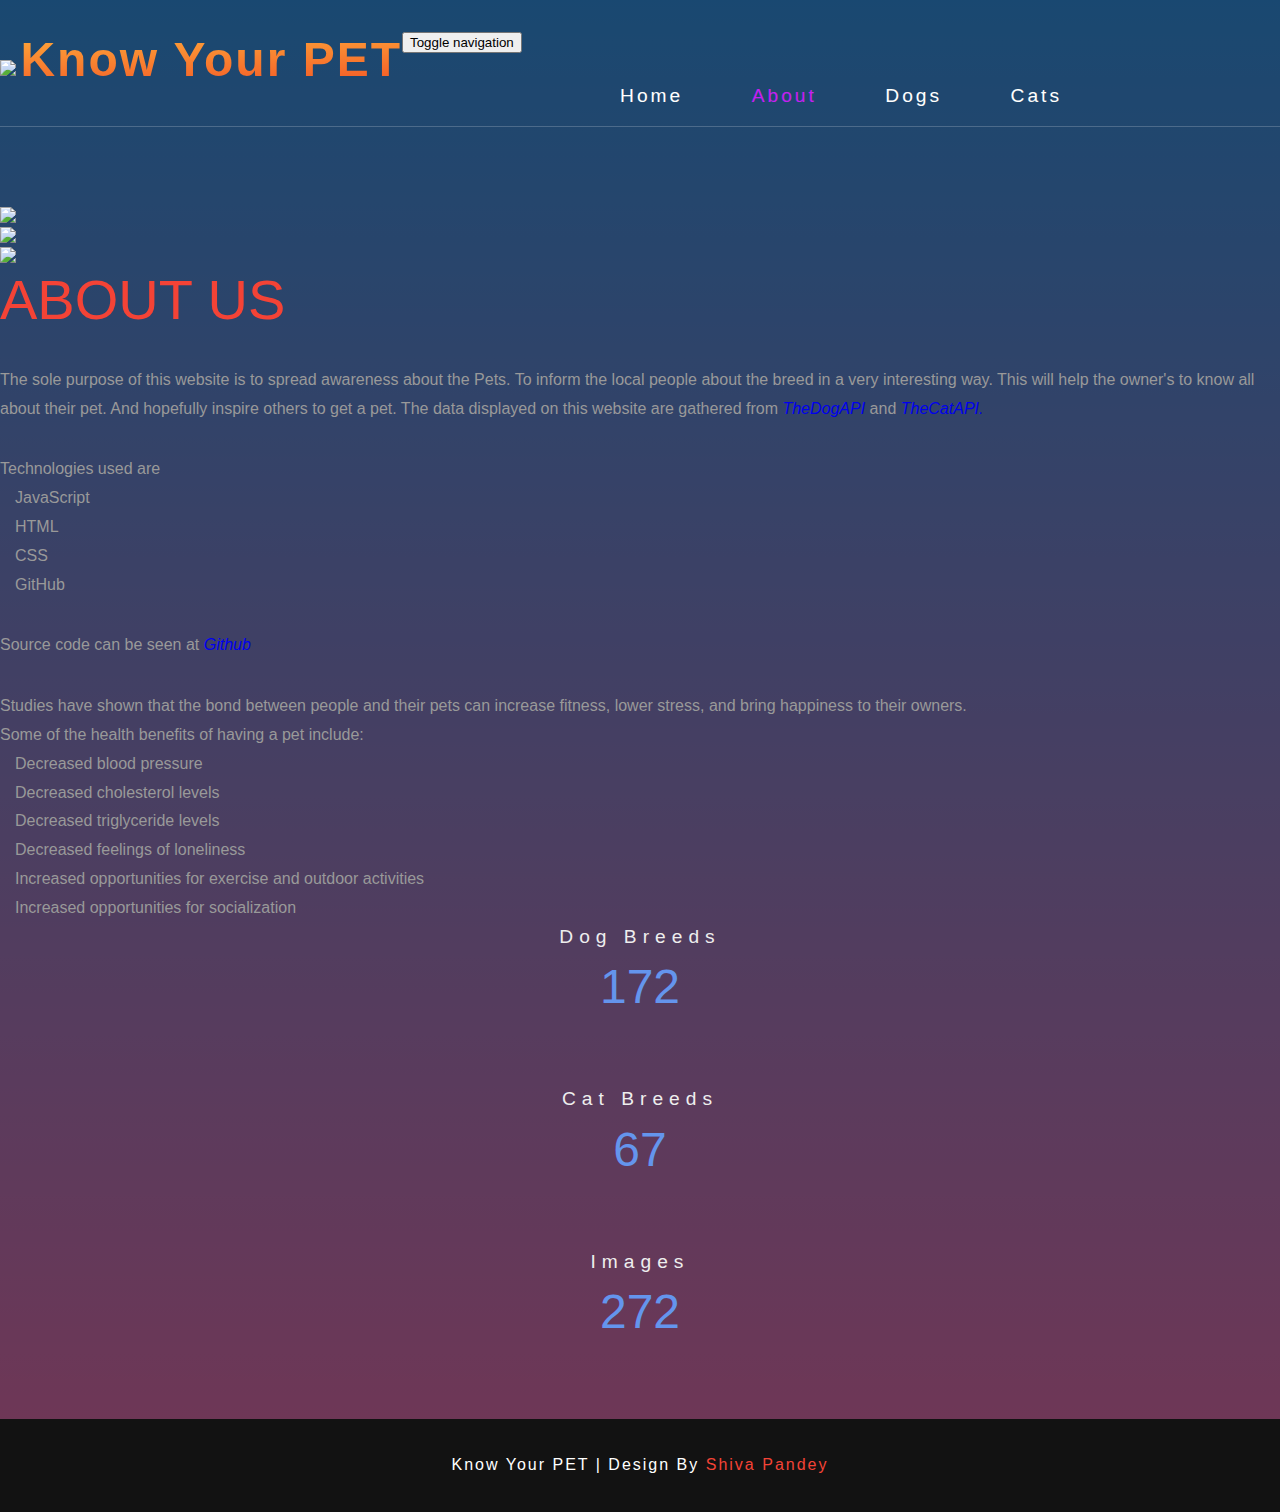
==== commit e1cd6d14: "Completed" ====
--- a/about.html
+++ b/about.html
@@ -110,31 +110,33 @@
 							<i class="fas fa-arrow-alt-circle-right" style="font-size: 16px;"></i> CSS<br>
 							<i class="fas fa-arrow-alt-circle-right" style="font-size: 16px;"></i> GitHub
 						</p>
-						<p>Source code can be seen at <a><i>Github</i></a></p>
-					<p>
-						Studies have shown that the bond between people and their pets can increase fitness, lower stress, and bring happiness to their owners. Some of the health benefits of having a pet include:
-						<br> <i class="fas fa-arrow-alt-circle-right" style="font-size: 16px;"></i> Decreased blood pressure<br>
-						<i class="fas fa-arrow-alt-circle-right" style="font-size: 16px;"></i>
-							Decreased cholesterol levels<br>
-							<i class="fas fa-arrow-alt-circle-right" style="font-size: 16px;"></i>
-							Decreased triglyceride levels<br>
-							<i class="fas fa-arrow-alt-circle-right" style="font-size: 16px;"></i>
-							Decreased feelings of loneliness<br>
-							<i class="fas fa-arrow-alt-circle-right" style="font-size: 16px;"></i>
-							Increased opportunities for exercise and outdoor activities<br>
-							<i class="fas fa-arrow-alt-circle-right" style="font-size: 16px;"></i>
-							Increased opportunities for socialization
-					</p>
-				</div>
-				<div class="clearfix"> </div>
+						<p>Source code can be seen at <a href="https://github.com/ShivaPandey02/KnowYourPET"><i>Github</i></a></p>
+						
+				</div>
+					
+					
 			</div>
-			<div class="clearfix"> </div>
-		</div>
+			
+		<p style="float: left;">
+			Studies have shown that the bond between people and their pets can increase fitness, lower stress, and bring happiness to their owners.
+			<br> Some of the health benefits of having a pet include:
+			<br> <i class="fas fa-arrow-alt-circle-right" style="font-size: 16px;"></i> Decreased blood pressure<br>
+			<i class="fas fa-arrow-alt-circle-right" style="font-size: 16px;"></i>
+				Decreased cholesterol levels<br>
+				<i class="fas fa-arrow-alt-circle-right" style="font-size: 16px;"></i>
+				Decreased triglyceride levels<br>
+				<i class="fas fa-arrow-alt-circle-right" style="font-size: 16px;"></i>
+				Decreased feelings of loneliness<br>
+				<i class="fas fa-arrow-alt-circle-right" style="font-size: 16px;"></i>
+				Increased opportunities for exercise and outdoor activities<br>
+				<i class="fas fa-arrow-alt-circle-right" style="font-size: 16px;"></i>
+				Increased opportunities for socialization
+		</p>
 	</div>
-	<!-- //welcome -->	
-	<!-- Stats -->
+	</div>
 	<div class="stats services jarallax"> 
-		<div class="container">    
+		
+		<div class="container">
 			<div class="stats-info agileits-w3layouts">
 				<div class="col-sm-3 col-xs-6 stats-grid">
 					<div class="stats-img">
@@ -157,19 +159,17 @@
 					<h5>Images</h5> 
 					<div class='numscroller numscroller-big-bottom'>272</div>
 				</div>
-				<div class="col-sm-3 col-xs-6 stats-grid">
+				<!-- <div class="col-sm-3 col-xs-6 stats-grid">
 					<div class="stats-img w3-agileits">
 						<i class="fa fa-trophy" aria-hidden="true"></i>
 					</div>
 					<h5>Awards</h5>
 					<div class='numscroller numscroller-big-bottom' data-slno='1' data-min='0' data-max='269' data-delay='8' data-increment="1">269</div>
-				</div>
+				</div> -->
 				<div class="clearfix"></div>
 			</div> 
 		</div>
-	</div>
-	<!-- //Stats -->   
-	<div class="footer">
+	</div> 
 		<div class="footer">
 			<div class="footer-bottom">
 				<div class="container">
@@ -177,90 +177,6 @@
 				</div>
 			</div>
 		</div>
-	</div>
-	<!-- //footer -->
-	<!-- modal-about -->
-	<div class="modal bnr-modal fade" id="myModal" tabindex="-1" role="dialog">
-		<div class="modal-dialog" role="document">
-			<div class="modal-content">
-				<div class="modal-header">
-					<button type="button" class="close" data-dismiss="modal" aria-label="Close"><span aria-hidden="true">&times;</span></button>						
-				</div> 
-				<div class="modal-body modal-spa">
-					<img src="images/g2.jpg" class="img-responsive" alt=""/>
-					<h4>Consectetur adipiscing elit</h4>
-					<p>Donec fringilla lacus eu pretium rutrum. Cras aliquet congue ullamcorper. Etiam mattis eros eu ullamcorper volutpat. Proin ut dui a urna efficitur varius. uisque molestie cursus mi et congue consectetur adipiscing elit cras rutrum iaculis enim, Lorem ipsum dolor sit amet, non convallis felis mattis at. Maecenas sodales tortor ac ligula ultrices dictum et quis urna. Etiam pulvinar metus neque, eget porttitor massa vulputate in.<br> Fusce lacus purus, pulvinar ut lacinia id, sagittis eu mi. Vestibulum eleifend massa sem, eget dapibus turpis efficitur at. Aliquam viverra quis leo et efficitur. Nullam arcu risus, scelerisque quis interdum eget, fermentum viverra turpis. Itaque earum rerum hic tenetur a sapiente delectus, ut aut reiciendis voluptatibus maiores alias consequatur aut At vero eos </p>
-				</div> 
-			</div>
-		</div>
-	</div>
-	<!-- //modal-about --> 
-	<!-- modal sign in  -->
-	<div class="modal bnr-modal about-modal w3-agileits fade" id="myModal2" tabindex="-1" role="dialog">
-		<div class="modal-dialog" role="document">
-			<div class="modal-content">
-				<div class="modal-header">
-					<button type="button" class="close" data-dismiss="modal" aria-label="Close"><span aria-hidden="true">&times;</span></button>						
-				</div> 
-				<div class="modal-body login-page "><!-- login-page -->      
-					<div class="sap_tabs">
-						<div id="horizontalTab" style="display: block; width: 100%; margin: 0px;">
-							<ul class="resp-tabs-list">
-								<li class="resp-tab-item" aria-controls="tab_item-0"><span>Login</span></li>
-								<li class="resp-tab-item" aria-controls="tab_item-1"><span>Register</span></li> 
-							</ul>	 
-							<div class="clearfix"> </div>	
-							<div class="resp-tabs-container">
-								<div class="tab-1 resp-tab-content" aria-labelledby="tab_item-0">
-									<div class="agileits-login">
-										<form action="#" method="post">
-											<input type="email" class="email" name="Email" placeholder="Email" required=""/>
-											<input type="password" class="password" name="Password" placeholder="Password" required=""/>
-											<div class="wthree-text"> 
-												<ul> 
-													<li>
-														<label class="anim">
-															<input type="checkbox" class="checkbox">
-															<span> Remember me ?</span> 
-														</label> 
-													</li>
-													<li> <a href="#">Forgot password?</a> </li>
-												</ul>
-												<div class="clearfix"> </div>
-											</div>  
-											<div class="w3ls-submit"> 
-												<input type="submit" value="LOGIN">  	
-											</div>	
-										</form>
-									</div> 
-								</div>
-								<div class="tab-1 resp-tab-content" aria-labelledby="tab_item-1">
-									<div class="login-top sign-top">
-										<div class="agileits-login">
-											<form action="#" method="post">
-												<input type="text" name="Username" placeholder="Username" required="">
-												<input type="email" class="email" name="Email" placeholder="Email" required=""/>
-												<input type="password" class="password" name="Password" placeholder="Password" required=""/>	
-												<label class="anim">
-													<input type="checkbox" class="checkbox">
-													<span> I accept the terms of use</span> 
-												</label> 
-												<div class="w3ls-submit"> 
-													<input class="register" type="submit" value="REGISTER">  
-												</div>
-											</form> 
-										</div>  
-									</div>
-								</div>
-							</div>	
-						</div>
-						<div class="clearfix"> </div>
-					</div>   
-				</div> <!-- //login-page -->
-			</div>
-		</div>
-	</div>
-	
 </body>
 
 			<script src="js/jquery-2.2.3.min.js"></script> 
